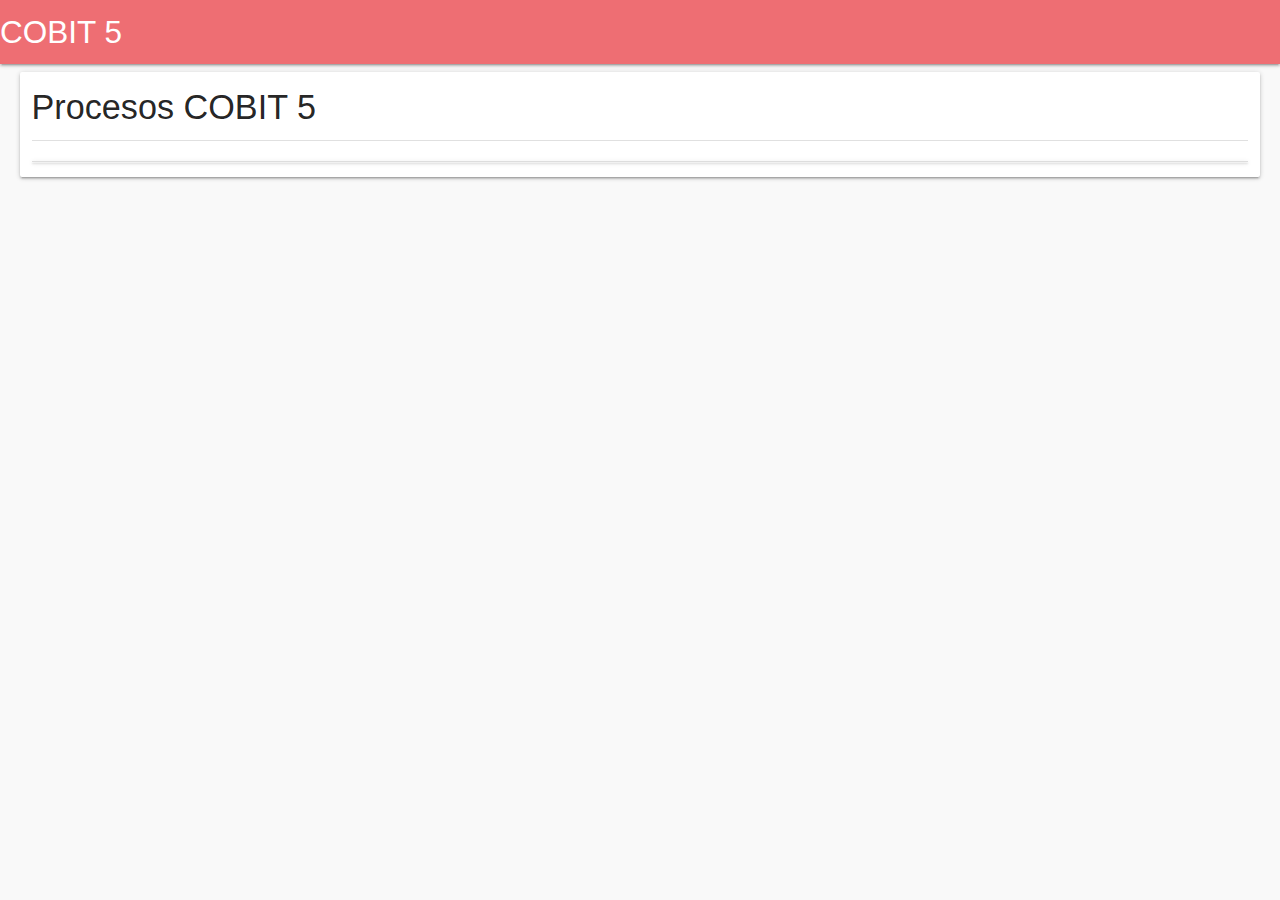
==== domains.html @ 5d89d729 "adding company goals" ====
<!DOCTYPE html>
<html lang="es">
<head>
    <meta charset="UTF-8"/>
    <title>COBIT</title>

    <!--Import Google Icon Font-->
    <link href="https://fonts.googleapis.com/icon?family=Material+Icons" rel="stylesheet"/>
    <!--Import materialize.css-->
    <link type="text/css" rel="stylesheet" href="css/materialize.min.css"  media="screen,projection"/>
    <link type="text/css" rel="stylesheet" href="css/default.css"  media="screen,projection"/>
    <!--Let browser know website is optimized for mobile-->
    <meta name="viewport" content="width=device-width, initial-scale=1.0"/>
</head>
<body>


<nav>
  <div class="nav-wrapper">
    <a href="#" class="brand-logo">COBIT 5</a>
  </div>
</nav>

<!-- TEMPLATES -->
<div class="hide">
  <li class="domainWrapperTemplate">
    <div class="collapsible-header domain-name"></div>
    <div class="collapsible-body">
      <div class="row domain-processes">

      </div>
    </div>
  </li>
</div>

<div class="hide">
  <div class="col s12 m6 l4 cardTemplate">
    <a href="#" class="card-action">
      <div class="card gradient-45deg-light-blue-cyan gradient-shadow min-height-100 black-text">
        <div class="padding-1">
          <div class="col s12 left-align">
              <h5 class="mb-0 process-id"></h5>
              <p class="no-margin process-name"></p>
          </div>
        </div>
      </div>
    </a>
  </div>
</div>

<div class="container">
    <div class="row">
        <div class="col s12 card">

            <div class="row">
                <div class="col s12">
                    <h4>Procesos COBIT 5</h4>
                    <div class="divider"></div>
                </div>
            </div>

            <ul class="collapsible allDomainsWrapper">


            </ul>


        </div>
    </div>
</div>

<script type="text/javascript" src="js/jquery-2.1.1.min.js"></script>
<script type="text/javascript" src="js/materialize.min.js"></script>
<script type="text/javascript" src="js/default.js"></script>

</body>
</html>
---- css/default.css ----
html, body {
    background-color: #ededed;
    font-family: sans-serif;
}

.pnl-login {
    color: #424242;
    margin-top: 10%;
    background-color: white;
    border-radius: 2px;

}

.container {
    margin: 0 auto;
    max-width: 1280px;
    width: 90%;
}

.navFilter {
    margin-top: 5px;
    height: 60px;
    box-shadow: 0 2px 2px 0 rgba(0,0,0,0.14), 0 1px 5px 0 rgba(0,0,0,0.12), 0 0px 1px -2px rgba(0,0,0,0.2);
}

.navFilter .input-field input[type=text] {
    border-bottom: 0px;
    margin-top: -6px;
}

.navFilter .input-field input[type=text]:focus {
    border-bottom: 0px;
    box-shadow: 0 1px 0 0 transparent;
}

.modal {
    width: 71%;
    max-height: 80%;
}
.modal.modal-fixed-footer {
    height: 80%;
}

@media only screen and (min-width: 601px) {
    .container {
        width: 85%;
    }
}

@media only screen and (min-width: 993px) {
    .container {
        width: 70%;
    }
}

.picker__date-display {
    background-color: red;
}

.picker__weekday-display {
    background-color: red;
}

.picker__day--selected, .picker__day--selected:hover, .picker--focused .picker__day--selected {
    background-color: red;
}

.picker__close, .picker__clear, .picker__today, .picker__day.picker__day--today {
    color: red;
}

input[type=checkbox] + label {
    color: black;
}

@import url(https://fonts.googleapis.com/css?family=Roboto:300,300i,400,400i,700);
.materialize-red {
  background-color: #e51c23 !important;
}

.materialize-red-text {
  color: #e51c23 !important;
}

.materialize-red.lighten-5 {
  background-color: #fdeaeb !important;
}

.materialize-red-text.text-lighten-5 {
  color: #fdeaeb !important;
}

.materialize-red.lighten-4 {
  background-color: #f8c1c3 !important;
}

.materialize-red-text.text-lighten-4 {
  color: #f8c1c3 !important;
}

.materialize-red.lighten-3 {
  background-color: #f3989b !important;
}

.materialize-red-text.text-lighten-3 {
  color: #f3989b !important;
}

.materialize-red.lighten-2 {
  background-color: #ee6e73 !important;
}

.materialize-red-text.text-lighten-2 {
  color: #ee6e73 !important;
}

.materialize-red.lighten-1 {
  background-color: #ea454b !important;
}

.materialize-red-text.text-lighten-1 {
  color: #ea454b !important;
}

.materialize-red.darken-1 {
  background-color: #d0181e !important;
}

.materialize-red-text.text-darken-1 {
  color: #d0181e !important;
}

.materialize-red.darken-2 {
  background-color: #b9151b !important;
}

.materialize-red-text.text-darken-2 {
  color: #b9151b !important;
}

.materialize-red.darken-3 {
  background-color: #a21318 !important;
}

.materialize-red-text.text-darken-3 {
  color: #a21318 !important;
}

.materialize-red.darken-4 {
  background-color: #8b1014 !important;
}

.materialize-red-text.text-darken-4 {
  color: #8b1014 !important;
}

.red {
  background-color: #F44336 !important;
}

.red-text {
  color: #F44336 !important;
}

.red.lighten-5 {
  background-color: #FFEBEE !important;
}

.red-text.text-lighten-5 {
  color: #FFEBEE !important;
}

.red.lighten-4 {
  background-color: #FFCDD2 !important;
}

.red-text.text-lighten-4 {
  color: #FFCDD2 !important;
}

.red.lighten-3 {
  background-color: #EF9A9A !important;
}

.red-text.text-lighten-3 {
  color: #EF9A9A !important;
}

.red.lighten-2 {
  background-color: #E57373 !important;
}

.red-text.text-lighten-2 {
  color: #E57373 !important;
}

.red.lighten-1 {
  background-color: #EF5350 !important;
}

.red-text.text-lighten-1 {
  color: #EF5350 !important;
}

.red.darken-1 {
  background-color: #E53935 !important;
}

.red-text.text-darken-1 {
  color: #E53935 !important;
}

.red.darken-2 {
  background-color: #D32F2F !important;
}

.red-text.text-darken-2 {
  color: #D32F2F !important;
}

.red.darken-3 {
  background-color: #C62828 !important;
}

.red-text.text-darken-3 {
  color: #C62828 !important;
}

.red.darken-4 {
  background-color: #B71C1C !important;
}

.red-text.text-darken-4 {
  color: #B71C1C !important;
}

.red.accent-1 {
  background-color: #FF8A80 !important;
}

.red-text.text-accent-1 {
  color: #FF8A80 !important;
}

.red.accent-2 {
  background-color: #FF5252 !important;
}

.red-text.text-accent-2 {
  color: #FF5252 !important;
}

.red.accent-3 {
  background-color: #FF1744 !important;
}

.red-text.text-accent-3 {
  color: #FF1744 !important;
}

.red.accent-4 {
  background-color: #D50000 !important;
}

.red-text.text-accent-4 {
  color: #D50000 !important;
}

.pink {
  background-color: #e91e63 !important;
}

.pink-text {
  color: #e91e63 !important;
}

.pink.lighten-5 {
  background-color: #fce4ec !important;
}

.pink-text.text-lighten-5 {
  color: #fce4ec !important;
}

.pink.lighten-4 {
  background-color: #f8bbd0 !important;
}

.pink-text.text-lighten-4 {
  color: #f8bbd0 !important;
}

.pink.lighten-3 {
  background-color: #f48fb1 !important;
}

.pink-text.text-lighten-3 {
  color: #f48fb1 !important;
}

.pink.lighten-2 {
  background-color: #f06292 !important;
}

.pink-text.text-lighten-2 {
  color: #f06292 !important;
}

.pink.lighten-1 {
  background-color: #ec407a !important;
}

.pink-text.text-lighten-1 {
  color: #ec407a !important;
}

.pink.darken-1 {
  background-color: #d81b60 !important;
}

.pink-text.text-darken-1 {
  color: #d81b60 !important;
}

.pink.darken-2 {
  background-color: #c2185b !important;
}

.pink-text.text-darken-2 {
  color: #c2185b !important;
}

.pink.darken-3 {
  background-color: #ad1457 !important;
}

.pink-text.text-darken-3 {
  color: #ad1457 !important;
}

.pink.darken-4 {
  background-color: #880e4f !important;
}

.pink-text.text-darken-4 {
  color: #880e4f !important;
}

.pink.accent-1 {
  background-color: #ff80ab !important;
}

.pink-text.text-accent-1 {
  color: #ff80ab !important;
}

.pink.accent-2 {
  background-color: #ff4081 !important;
}

.pink-text.text-accent-2 {
  color: #ff4081 !important;
}

.pink.accent-3 {
  background-color: #f50057 !important;
}

.pink-text.text-accent-3 {
  color: #f50057 !important;
}

.pink.accent-4 {
  background-color: #c51162 !important;
}

.pink-text.text-accent-4 {
  color: #c51162 !important;
}

.purple {
  background-color: #9c27b0 !important;
}

.purple-text {
  color: #9c27b0 !important;
}

.purple.lighten-5 {
  background-color: #f3e5f5 !important;
}

.purple-text.text-lighten-5 {
  color: #f3e5f5 !important;
}

.purple.lighten-4 {
  background-color: #e1bee7 !important;
}

.purple-text.text-lighten-4 {
  color: #e1bee7 !important;
}

.purple.lighten-3 {
  background-color: #ce93d8 !important;
}

.purple-text.text-lighten-3 {
  color: #ce93d8 !important;
}

.purple.lighten-2 {
  background-color: #ba68c8 !important;
}

.purple-text.text-lighten-2 {
  color: #ba68c8 !important;
}

.purple.lighten-1 {
  background-color: #ab47bc !important;
}

.purple-text.text-lighten-1 {
  color: #ab47bc !important;
}

.purple.darken-1 {
  background-color: #8e24aa !important;
}

.purple-text.text-darken-1 {
  color: #8e24aa !important;
}

.purple.darken-2 {
  background-color: #7b1fa2 !important;
}

.purple-text.text-darken-2 {
  color: #7b1fa2 !important;
}

.purple.darken-3 {
  background-color: #6a1b9a !important;
}

.purple-text.text-darken-3 {
  color: #6a1b9a !important;
}

.purple.darken-4 {
  background-color: #4a148c !important;
}

.purple-text.text-darken-4 {
  color: #4a148c !important;
}

.purple.accent-1 {
  background-color: #ea80fc !important;
}

.purple-text.text-accent-1 {
  color: #ea80fc !important;
}

.purple.accent-2 {
  background-color: #e040fb !important;
}

.purple-text.text-accent-2 {
  color: #e040fb !important;
}

.purple.accent-3 {
  background-color: #d500f9 !important;
}

.purple-text.text-accent-3 {
  color: #d500f9 !important;
}

.purple.accent-4 {
  background-color: #aa00ff !important;
}

.purple-text.text-accent-4 {
  color: #aa00ff !important;
}

.deep-purple {
  background-color: #673ab7 !important;
}

.deep-purple-text {
  color: #673ab7 !important;
}

.deep-purple.lighten-5 {
  background-color: #ede7f6 !important;
}

.deep-purple-text.text-lighten-5 {
  color: #ede7f6 !important;
}

.deep-purple.lighten-4 {
  background-color: #d1c4e9 !important;
}

.deep-purple-text.text-lighten-4 {
  color: #d1c4e9 !important;
}

.deep-purple.lighten-3 {
  background-color: #b39ddb !important;
}

.deep-purple-text.text-lighten-3 {
  color: #b39ddb !important;
}

.deep-purple.lighten-2 {
  background-color: #9575cd !important;
}

.deep-purple-text.text-lighten-2 {
  color: #9575cd !important;
}

.deep-purple.lighten-1 {
  background-color: #7e57c2 !important;
}

.deep-purple-text.text-lighten-1 {
  color: #7e57c2 !important;
}

.deep-purple.darken-1 {
  background-color: #5e35b1 !important;
}

.deep-purple-text.text-darken-1 {
  color: #5e35b1 !important;
}

.deep-purple.darken-2 {
  background-color: #512da8 !important;
}

.deep-purple-text.text-darken-2 {
  color: #512da8 !important;
}

.deep-purple.darken-3 {
  background-color: #4527a0 !important;
}

.deep-purple-text.text-darken-3 {
  color: #4527a0 !important;
}

.deep-purple.darken-4 {
  background-color: #311b92 !important;
}

.deep-purple-text.text-darken-4 {
  color: #311b92 !important;
}

.deep-purple.accent-1 {
  background-color: #b388ff !important;
}

.deep-purple-text.text-accent-1 {
  color: #b388ff !important;
}

.deep-purple.accent-2 {
  background-color: #7c4dff !important;
}

.deep-purple-text.text-accent-2 {
  color: #7c4dff !important;
}

.deep-purple.accent-3 {
  background-color: #651fff !important;
}

.deep-purple-text.text-accent-3 {
  color: #651fff !important;
}

.deep-purple.accent-4 {
  background-color: #6200ea !important;
}

.deep-purple-text.text-accent-4 {
  color: #6200ea !important;
}

.indigo {
  background-color: #3f51b5 !important;
}

.indigo-text {
  color: #3f51b5 !important;
}

.indigo.lighten-5 {
  background-color: #e8eaf6 !important;
}

.indigo-text.text-lighten-5 {
  color: #e8eaf6 !important;
}

.indigo.lighten-4 {
  background-color: #c5cae9 !important;
}

.indigo-text.text-lighten-4 {
  color: #c5cae9 !important;
}

.indigo.lighten-3 {
  background-color: #9fa8da !important;
}

.indigo-text.text-lighten-3 {
  color: #9fa8da !important;
}

.indigo.lighten-2 {
  background-color: #7986cb !important;
}

.indigo-text.text-lighten-2 {
  color: #7986cb !important;
}

.indigo.lighten-1 {
  background-color: #5c6bc0 !important;
}

.indigo-text.text-lighten-1 {
  color: #5c6bc0 !important;
}

.indigo.darken-1 {
  background-color: #3949ab !important;
}

.indigo-text.text-darken-1 {
  color: #3949ab !important;
}

.indigo.darken-2 {
  background-color: #303f9f !important;
}

.indigo-text.text-darken-2 {
  color: #303f9f !important;
}

.indigo.darken-3 {
  background-color: #283593 !important;
}

.indigo-text.text-darken-3 {
  color: #283593 !important;
}

.indigo.darken-4 {
  background-color: #1a237e !important;
}

.indigo-text.text-darken-4 {
  color: #1a237e !important;
}

.indigo.accent-1 {
  background-color: #8c9eff !important;
}

.indigo-text.text-accent-1 {
  color: #8c9eff !important;
}

.indigo.accent-2 {
  background-color: #536dfe !important;
}

.indigo-text.text-accent-2 {
  color: #536dfe !important;
}

.indigo.accent-3 {
  background-color: #3d5afe !important;
}

.indigo-text.text-accent-3 {
  color: #3d5afe !important;
}

.indigo.accent-4 {
  background-color: #304ffe !important;
}

.indigo-text.text-accent-4 {
  color: #304ffe !important;
}

.blue {
  background-color: #2196F3 !important;
}

.blue-text {
  color: #2196F3 !important;
}

.blue.lighten-5 {
  background-color: #E3F2FD !important;
}

.blue-text.text-lighten-5 {
  color: #E3F2FD !important;
}

.blue.lighten-4 {
  background-color: #BBDEFB !important;
}

.blue-text.text-lighten-4 {
  color: #BBDEFB !important;
}

.blue.lighten-3 {
  background-color: #90CAF9 !important;
}

.blue-text.text-lighten-3 {
  color: #90CAF9 !important;
}

.blue.lighten-2 {
  background-color: #64B5F6 !important;
}

.blue-text.text-lighten-2 {
  color: #64B5F6 !important;
}

.blue.lighten-1 {
  background-color: #42A5F5 !important;
}

.blue-text.text-lighten-1 {
  color: #42A5F5 !important;
}

.blue.darken-1 {
  background-color: #1E88E5 !important;
}

.blue-text.text-darken-1 {
  color: #1E88E5 !important;
}

.blue.darken-2 {
  background-color: #1976D2 !important;
}

.blue-text.text-darken-2 {
  color: #1976D2 !important;
}

.blue.darken-3 {
  background-color: #1565C0 !important;
}

.blue-text.text-darken-3 {
  color: #1565C0 !important;
}

.blue.darken-4 {
  background-color: #0D47A1 !important;
}

.blue-text.text-darken-4 {
  color: #0D47A1 !important;
}

.blue.accent-1 {
  background-color: #82B1FF !important;
}

.blue-text.text-accent-1 {
  color: #82B1FF !important;
}

.blue.accent-2 {
  background-color: #448AFF !important;
}

.blue-text.text-accent-2 {
  color: #448AFF !important;
}

.blue.accent-3 {
  background-color: #2979FF !important;
}

.blue-text.text-accent-3 {
  color: #2979FF !important;
}

.blue.accent-4 {
  background-color: #2962FF !important;
}

.blue-text.text-accent-4 {
  color: #2962FF !important;
}

.light-blue {
  background-color: #03a9f4 !important;
}

.light-blue-text {
  color: #03a9f4 !important;
}

.light-blue.lighten-5 {
  background-color: #e1f5fe !important;
}

.light-blue-text.text-lighten-5 {
  color: #e1f5fe !important;
}

.light-blue.lighten-4 {
  background-color: #b3e5fc !important;
}

.light-blue-text.text-lighten-4 {
  color: #b3e5fc !important;
}

.light-blue.lighten-3 {
  background-color: #81d4fa !important;
}

.light-blue-text.text-lighten-3 {
  color: #81d4fa !important;
}

.light-blue.lighten-2 {
  background-color: #4fc3f7 !important;
}

.light-blue-text.text-lighten-2 {
  color: #4fc3f7 !important;
}

.light-blue.lighten-1 {
  background-color: #29b6f6 !important;
}

.light-blue-text.text-lighten-1 {
  color: #29b6f6 !important;
}

.light-blue.darken-1 {
  background-color: #039be5 !important;
}

.light-blue-text.text-darken-1 {
  color: #039be5 !important;
}

.light-blue.darken-2 {
  background-color: #0288d1 !important;
}

.light-blue-text.text-darken-2 {
  color: #0288d1 !important;
}

.light-blue.darken-3 {
  background-color: #0277bd !important;
}

.light-blue-text.text-darken-3 {
  color: #0277bd !important;
}

.light-blue.darken-4 {
  background-color: #01579b !important;
}

.light-blue-text.text-darken-4 {
  color: #01579b !important;
}

.light-blue.accent-1 {
  background-color: #80d8ff !important;
}

.light-blue-text.text-accent-1 {
  color: #80d8ff !important;
}

.light-blue.accent-2 {
  background-color: #40c4ff !important;
}

.light-blue-text.text-accent-2 {
  color: #40c4ff !important;
}

.light-blue.accent-3 {
  background-color: #00b0ff !important;
}

.light-blue-text.text-accent-3 {
  color: #00b0ff !important;
}

.light-blue.accent-4 {
  background-color: #0091ea !important;
}

.light-blue-text.text-accent-4 {
  color: #0091ea !important;
}

.cyan {
  background-color: #00bcd4 !important;
}

.cyan-text {
  color: #00bcd4 !important;
}

.cyan.lighten-5 {
  background-color: #e0f7fa !important;
}

.cyan-text.text-lighten-5 {
  color: #e0f7fa !important;
}

.cyan.lighten-4 {
  background-color: #b2ebf2 !important;
}

.cyan-text.text-lighten-4 {
  color: #b2ebf2 !important;
}

.cyan.lighten-3 {
  background-color: #80deea !important;
}

.cyan-text.text-lighten-3 {
  color: #80deea !important;
}

.cyan.lighten-2 {
  background-color: #4dd0e1 !important;
}

.cyan-text.text-lighten-2 {
  color: #4dd0e1 !important;
}

.cyan.lighten-1 {
  background-color: #26c6da !important;
}

.cyan-text.text-lighten-1 {
  color: #26c6da !important;
}

.cyan.darken-1 {
  background-color: #00acc1 !important;
}

.cyan-text.text-darken-1 {
  color: #00acc1 !important;
}

.cyan.darken-2 {
  background-color: #0097a7 !important;
}

.cyan-text.text-darken-2 {
  color: #0097a7 !important;
}

.cyan.darken-3 {
  background-color: #00838f !important;
}

.cyan-text.text-darken-3 {
  color: #00838f !important;
}

.cyan.darken-4 {
  background-color: #006064 !important;
}

.cyan-text.text-darken-4 {
  color: #006064 !important;
}

.cyan.accent-1 {
  background-color: #84ffff !important;
}

.cyan-text.text-accent-1 {
  color: #84ffff !important;
}

.cyan.accent-2 {
  background-color: #18ffff !important;
}

.cyan-text.text-accent-2 {
  color: #18ffff !important;
}

.cyan.accent-3 {
  background-color: #00e5ff !important;
}

.cyan-text.text-accent-3 {
  color: #00e5ff !important;
}

.cyan.accent-4 {
  background-color: #00b8d4 !important;
}

.cyan-text.text-accent-4 {
  color: #00b8d4 !important;
}

.teal {
  background-color: #009688 !important;
}

.teal-text {
  color: #009688 !important;
}

.teal.lighten-5 {
  background-color: #e0f2f1 !important;
}

.teal-text.text-lighten-5 {
  color: #e0f2f1 !important;
}

.teal.lighten-4 {
  background-color: #b2dfdb !important;
}

.teal-text.text-lighten-4 {
  color: #b2dfdb !important;
}

.teal.lighten-3 {
  background-color: #80cbc4 !important;
}

.teal-text.text-lighten-3 {
  color: #80cbc4 !important;
}

.teal.lighten-2 {
  background-color: #4db6ac !important;
}

.teal-text.text-lighten-2 {
  color: #4db6ac !important;
}

.teal.lighten-1 {
  background-color: #26a69a !important;
}

.teal-text.text-lighten-1 {
  color: #26a69a !important;
}

.teal.darken-1 {
  background-color: #00897b !important;
}

.teal-text.text-darken-1 {
  color: #00897b !important;
}

.teal.darken-2 {
  background-color: #00796b !important;
}

.teal-text.text-darken-2 {
  color: #00796b !important;
}

.teal.darken-3 {
  background-color: #00695c !important;
}

.teal-text.text-darken-3 {
  color: #00695c !important;
}

.teal.darken-4 {
  background-color: #004d40 !important;
}

.teal-text.text-darken-4 {
  color: #004d40 !important;
}

.teal.accent-1 {
  background-color: #a7ffeb !important;
}

.teal-text.text-accent-1 {
  color: #a7ffeb !important;
}

.teal.accent-2 {
  background-color: #64ffda !important;
}

.teal-text.text-accent-2 {
  color: #64ffda !important;
}

.teal.accent-3 {
  background-color: #1de9b6 !important;
}

.teal-text.text-accent-3 {
  color: #1de9b6 !important;
}

.teal.accent-4 {
  background-color: #00bfa5 !important;
}

.teal-text.text-accent-4 {
  color: #00bfa5 !important;
}

.green {
  background-color: #4CAF50 !important;
}

.green-text {
  color: #4CAF50 !important;
}

.green.lighten-5 {
  background-color: #E8F5E9 !important;
}

.green-text.text-lighten-5 {
  color: #E8F5E9 !important;
}

.green.lighten-4 {
  background-color: #C8E6C9 !important;
}

.green-text.text-lighten-4 {
  color: #C8E6C9 !important;
}

.green.lighten-3 {
  background-color: #A5D6A7 !important;
}

.green-text.text-lighten-3 {
  color: #A5D6A7 !important;
}

.green.lighten-2 {
  background-color: #81C784 !important;
}

.green-text.text-lighten-2 {
  color: #81C784 !important;
}

.green.lighten-1 {
  background-color: #66BB6A !important;
}

.green-text.text-lighten-1 {
  color: #66BB6A !important;
}

.green.darken-1 {
  background-color: #43A047 !important;
}

.green-text.text-darken-1 {
  color: #43A047 !important;
}

.green.darken-2 {
  background-color: #388E3C !important;
}

.green-text.text-darken-2 {
  color: #388E3C !important;
}

.green.darken-3 {
  background-color: #2E7D32 !important;
}

.green-text.text-darken-3 {
  color: #2E7D32 !important;
}

.green.darken-4 {
  background-color: #1B5E20 !important;
}

.green-text.text-darken-4 {
  color: #1B5E20 !important;
}

.green.accent-1 {
  background-color: #B9F6CA !important;
}

.green-text.text-accent-1 {
  color: #B9F6CA !important;
}

.green.accent-2 {
  background-color: #69F0AE !important;
}

.green-text.text-accent-2 {
  color: #69F0AE !important;
}

.green.accent-3 {
  background-color: #00E676 !important;
}

.green-text.text-accent-3 {
  color: #00E676 !important;
}

.green.accent-4 {
  background-color: #00C853 !important;
}

.green-text.text-accent-4 {
  color: #00C853 !important;
}

.light-green {
  background-color: #8bc34a !important;
}

.light-green-text {
  color: #8bc34a !important;
}

.light-green.lighten-5 {
  background-color: #f1f8e9 !important;
}

.light-green-text.text-lighten-5 {
  color: #f1f8e9 !important;
}

.light-green.lighten-4 {
  background-color: #dcedc8 !important;
}

.light-green-text.text-lighten-4 {
  color: #dcedc8 !important;
}

.light-green.lighten-3 {
  background-color: #c5e1a5 !important;
}

.light-green-text.text-lighten-3 {
  color: #c5e1a5 !important;
}

.light-green.lighten-2 {
  background-color: #aed581 !important;
}

.light-green-text.text-lighten-2 {
  color: #aed581 !important;
}

.light-green.lighten-1 {
  background-color: #9ccc65 !important;
}

.light-green-text.text-lighten-1 {
  color: #9ccc65 !important;
}

.light-green.darken-1 {
  background-color: #7cb342 !important;
}

.light-green-text.text-darken-1 {
  color: #7cb342 !important;
}

.light-green.darken-2 {
  background-color: #689f38 !important;
}

.light-green-text.text-darken-2 {
  color: #689f38 !important;
}

.light-green.darken-3 {
  background-color: #558b2f !important;
}

.light-green-text.text-darken-3 {
  color: #558b2f !important;
}

.light-green.darken-4 {
  background-color: #33691e !important;
}

.light-green-text.text-darken-4 {
  color: #33691e !important;
}

.light-green.accent-1 {
  background-color: #ccff90 !important;
}

.light-green-text.text-accent-1 {
  color: #ccff90 !important;
}

.light-green.accent-2 {
  background-color: #b2ff59 !important;
}

.light-green-text.text-accent-2 {
  color: #b2ff59 !important;
}

.light-green.accent-3 {
  background-color: #76ff03 !important;
}

.light-green-text.text-accent-3 {
  color: #76ff03 !important;
}

.light-green.accent-4 {
  background-color: #64dd17 !important;
}

.light-green-text.text-accent-4 {
  color: #64dd17 !important;
}

.lime {
  background-color: #cddc39 !important;
}

.lime-text {
  color: #cddc39 !important;
}

.lime.lighten-5 {
  background-color: #f9fbe7 !important;
}

.lime-text.text-lighten-5 {
  color: #f9fbe7 !important;
}

.lime.lighten-4 {
  background-color: #f0f4c3 !important;
}

.lime-text.text-lighten-4 {
  color: #f0f4c3 !important;
}

.lime.lighten-3 {
  background-color: #e6ee9c !important;
}

.lime-text.text-lighten-3 {
  color: #e6ee9c !important;
}

.lime.lighten-2 {
  background-color: #dce775 !important;
}

.lime-text.text-lighten-2 {
  color: #dce775 !important;
}

.lime.lighten-1 {
  background-color: #d4e157 !important;
}

.lime-text.text-lighten-1 {
  color: #d4e157 !important;
}

.lime.darken-1 {
  background-color: #c0ca33 !important;
}

.lime-text.text-darken-1 {
  color: #c0ca33 !important;
}

.lime.darken-2 {
  background-color: #afb42b !important;
}

.lime-text.text-darken-2 {
  color: #afb42b !important;
}

.lime.darken-3 {
  background-color: #9e9d24 !important;
}

.lime-text.text-darken-3 {
  color: #9e9d24 !important;
}

.lime.darken-4 {
  background-color: #827717 !important;
}

.lime-text.text-darken-4 {
  color: #827717 !important;
}

.lime.accent-1 {
  background-color: #f4ff81 !important;
}

.lime-text.text-accent-1 {
  color: #f4ff81 !important;
}

.lime.accent-2 {
  background-color: #eeff41 !important;
}

.lime-text.text-accent-2 {
  color: #eeff41 !important;
}

.lime.accent-3 {
  background-color: #c6ff00 !important;
}

.lime-text.text-accent-3 {
  color: #c6ff00 !important;
}

.lime.accent-4 {
  background-color: #aeea00 !important;
}

.lime-text.text-accent-4 {
  color: #aeea00 !important;
}

.yellow {
  background-color: #ffeb3b !important;
}

.yellow-text {
  color: #ffeb3b !important;
}

.yellow.lighten-5 {
  background-color: #fffde7 !important;
}

.yellow-text.text-lighten-5 {
  color: #fffde7 !important;
}

.yellow.lighten-4 {
  background-color: #fff9c4 !important;
}

.yellow-text.text-lighten-4 {
  color: #fff9c4 !important;
}

.yellow.lighten-3 {
  background-color: #fff59d !important;
}

.yellow-text.text-lighten-3 {
  color: #fff59d !important;
}

.yellow.lighten-2 {
  background-color: #fff176 !important;
}

.yellow-text.text-lighten-2 {
  color: #fff176 !important;
}

.yellow.lighten-1 {
  background-color: #ffee58 !important;
}

.yellow-text.text-lighten-1 {
  color: #ffee58 !important;
}

.yellow.darken-1 {
  background-color: #fdd835 !important;
}

.yellow-text.text-darken-1 {
  color: #fdd835 !important;
}

.yellow.darken-2 {
  background-color: #fbc02d !important;
}

.yellow-text.text-darken-2 {
  color: #fbc02d !important;
}

.yellow.darken-3 {
  background-color: #f9a825 !important;
}

.yellow-text.text-darken-3 {
  color: #f9a825 !important;
}

.yellow.darken-4 {
  background-color: #f57f17 !important;
}

.yellow-text.text-darken-4 {
  color: #f57f17 !important;
}

.yellow.accent-1 {
  background-color: #ffff8d !important;
}

.yellow-text.text-accent-1 {
  color: #ffff8d !important;
}

.yellow.accent-2 {
  background-color: #ffff00 !important;
}

.yellow-text.text-accent-2 {
  color: #ffff00 !important;
}

.yellow.accent-3 {
  background-color: #ffea00 !important;
}

.yellow-text.text-accent-3 {
  color: #ffea00 !important;
}

.yellow.accent-4 {
  background-color: #ffd600 !important;
}

.yellow-text.text-accent-4 {
  color: #ffd600 !important;
}

.amber {
  background-color: #ffc107 !important;
}

.amber-text {
  color: #ffc107 !important;
}

.amber.lighten-5 {
  background-color: #fff8e1 !important;
}

.amber-text.text-lighten-5 {
  color: #fff8e1 !important;
}

.amber.lighten-4 {
  background-color: #ffecb3 !important;
}

.amber-text.text-lighten-4 {
  color: #ffecb3 !important;
}

.amber.lighten-3 {
  background-color: #ffe082 !important;
}

.amber-text.text-lighten-3 {
  color: #ffe082 !important;
}

.amber.lighten-2 {
  background-color: #ffd54f !important;
}

.amber-text.text-lighten-2 {
  color: #ffd54f !important;
}

.amber.lighten-1 {
  background-color: #ffca28 !important;
}

.amber-text.text-lighten-1 {
  color: #ffca28 !important;
}

.amber.darken-1 {
  background-color: #ffb300 !important;
}

.amber-text.text-darken-1 {
  color: #ffb300 !important;
}

.amber.darken-2 {
  background-color: #ffa000 !important;
}

.amber-text.text-darken-2 {
  color: #ffa000 !important;
}

.amber.darken-3 {
  background-color: #ff8f00 !important;
}

.amber-text.text-darken-3 {
  color: #ff8f00 !important;
}

.amber.darken-4 {
  background-color: #ff6f00 !important;
}

.amber-text.text-darken-4 {
  color: #ff6f00 !important;
}

.amber.accent-1 {
  background-color: #ffe57f !important;
}

.amber-text.text-accent-1 {
  color: #ffe57f !important;
}

.amber.accent-2 {
  background-color: #ffd740 !important;
}

.amber-text.text-accent-2 {
  color: #ffd740 !important;
}

.amber.accent-3 {
  background-color: #ffc400 !important;
}

.amber-text.text-accent-3 {
  color: #ffc400 !important;
}

.amber.accent-4 {
  background-color: #ffab00 !important;
}

.amber-text.text-accent-4 {
  color: #ffab00 !important;
}

.orange {
  background-color: #ff9800 !important;
}

.orange-text {
  color: #ff9800 !important;
}

.orange.lighten-5 {
  background-color: #fff3e0 !important;
}

.orange-text.text-lighten-5 {
  color: #fff3e0 !important;
}

.orange.lighten-4 {
  background-color: #ffe0b2 !important;
}

.orange-text.text-lighten-4 {
  color: #ffe0b2 !important;
}

.orange.lighten-3 {
  background-color: #ffcc80 !important;
}

.orange-text.text-lighten-3 {
  color: #ffcc80 !important;
}

.orange.lighten-2 {
  background-color: #ffb74d !important;
}

.orange-text.text-lighten-2 {
  color: #ffb74d !important;
}

.orange.lighten-1 {
  background-color: #ffa726 !important;
}

.orange-text.text-lighten-1 {
  color: #ffa726 !important;
}

.orange.darken-1 {
  background-color: #fb8c00 !important;
}

.orange-text.text-darken-1 {
  color: #fb8c00 !important;
}

.orange.darken-2 {
  background-color: #f57c00 !important;
}

.orange-text.text-darken-2 {
  color: #f57c00 !important;
}

.orange.darken-3 {
  background-color: #ef6c00 !important;
}

.orange-text.text-darken-3 {
  color: #ef6c00 !important;
}

.orange.darken-4 {
  background-color: #e65100 !important;
}

.orange-text.text-darken-4 {
  color: #e65100 !important;
}

.orange.accent-1 {
  background-color: #ffd180 !important;
}

.orange-text.text-accent-1 {
  color: #ffd180 !important;
}

.orange.accent-2 {
  background-color: #ffab40 !important;
}

.orange-text.text-accent-2 {
  color: #ffab40 !important;
}

.orange.accent-3 {
  background-color: #ff9100 !important;
}

.orange-text.text-accent-3 {
  color: #ff9100 !important;
}

.orange.accent-4 {
  background-color: #ff6d00 !important;
}

.orange-text.text-accent-4 {
  color: #ff6d00 !important;
}

.deep-orange {
  background-color: #ff5722 !important;
}

.deep-orange-text {
  color: #ff5722 !important;
}

.deep-orange.lighten-5 {
  background-color: #fbe9e7 !important;
}

.deep-orange-text.text-lighten-5 {
  color: #fbe9e7 !important;
}

.deep-orange.lighten-4 {
  background-color: #ffccbc !important;
}

.deep-orange-text.text-lighten-4 {
  color: #ffccbc !important;
}

.deep-orange.lighten-3 {
  background-color: #ffab91 !important;
}

.deep-orange-text.text-lighten-3 {
  color: #ffab91 !important;
}

.deep-orange.lighten-2 {
  background-color: #ff8a65 !important;
}

.deep-orange-text.text-lighten-2 {
  color: #ff8a65 !important;
}

.deep-orange.lighten-1 {
  background-color: #ff7043 !important;
}

.deep-orange-text.text-lighten-1 {
  color: #ff7043 !important;
}

.deep-orange.darken-1 {
  background-color: #f4511e !important;
}

.deep-orange-text.text-darken-1 {
  color: #f4511e !important;
}

.deep-orange.darken-2 {
  background-color: #e64a19 !important;
}

.deep-orange-text.text-darken-2 {
  color: #e64a19 !important;
}

.deep-orange.darken-3 {
  background-color: #d84315 !important;
}

.deep-orange-text.text-darken-3 {
  color: #d84315 !important;
}

.deep-orange.darken-4 {
  background-color: #bf360c !important;
}

.deep-orange-text.text-darken-4 {
  color: #bf360c !important;
}

.deep-orange.accent-1 {
  background-color: #ff9e80 !important;
}

.deep-orange-text.text-accent-1 {
  color: #ff9e80 !important;
}

.deep-orange.accent-2 {
  background-color: #ff6e40 !important;
}

.deep-orange-text.text-accent-2 {
  color: #ff6e40 !important;
}

.deep-orange.accent-3 {
  background-color: #ff3d00 !important;
}

.deep-orange-text.text-accent-3 {
  color: #ff3d00 !important;
}

.deep-orange.accent-4 {
  background-color: #dd2c00 !important;
}

.deep-orange-text.text-accent-4 {
  color: #dd2c00 !important;
}

.brown {
  background-color: #795548 !important;
}

.brown-text {
  color: #795548 !important;
}

.brown.lighten-5 {
  background-color: #efebe9 !important;
}

.brown-text.text-lighten-5 {
  color: #efebe9 !important;
}

.brown.lighten-4 {
  background-color: #d7ccc8 !important;
}

.brown-text.text-lighten-4 {
  color: #d7ccc8 !important;
}

.brown.lighten-3 {
  background-color: #bcaaa4 !important;
}

.brown-text.text-lighten-3 {
  color: #bcaaa4 !important;
}

.brown.lighten-2 {
  background-color: #a1887f !important;
}

.brown-text.text-lighten-2 {
  color: #a1887f !important;
}

.brown.lighten-1 {
  background-color: #8d6e63 !important;
}

.brown-text.text-lighten-1 {
  color: #8d6e63 !important;
}

.brown.darken-1 {
  background-color: #6d4c41 !important;
}

.brown-text.text-darken-1 {
  color: #6d4c41 !important;
}

.brown.darken-2 {
  background-color: #5d4037 !important;
}

.brown-text.text-darken-2 {
  color: #5d4037 !important;
}

.brown.darken-3 {
  background-color: #4e342e !important;
}

.brown-text.text-darken-3 {
  color: #4e342e !important;
}

.brown.darken-4 {
  background-color: #3e2723 !important;
}

.brown-text.text-darken-4 {
  color: #3e2723 !important;
}

.blue-grey {
  background-color: #607d8b !important;
}

.blue-grey-text {
  color: #607d8b !important;
}

.blue-grey.lighten-5 {
  background-color: #eceff1 !important;
}

.blue-grey-text.text-lighten-5 {
  color: #eceff1 !important;
}

.blue-grey.lighten-4 {
  background-color: #cfd8dc !important;
}

.blue-grey-text.text-lighten-4 {
  color: #cfd8dc !important;
}

.blue-grey.lighten-3 {
  background-color: #b0bec5 !important;
}

.blue-grey-text.text-lighten-3 {
  color: #b0bec5 !important;
}

.blue-grey.lighten-2 {
  background-color: #90a4ae !important;
}

.blue-grey-text.text-lighten-2 {
  color: #90a4ae !important;
}

.blue-grey.lighten-1 {
  background-color: #78909c !important;
}

.blue-grey-text.text-lighten-1 {
  color: #78909c !important;
}

.blue-grey.darken-1 {
  background-color: #546e7a !important;
}

.blue-grey-text.text-darken-1 {
  color: #546e7a !important;
}

.blue-grey.darken-2 {
  background-color: #455a64 !important;
}

.blue-grey-text.text-darken-2 {
  color: #455a64 !important;
}

.blue-grey.darken-3 {
  background-color: #37474f !important;
}

.blue-grey-text.text-darken-3 {
  color: #37474f !important;
}

.blue-grey.darken-4 {
  background-color: #263238 !important;
}

.blue-grey-text.text-darken-4 {
  color: #263238 !important;
}

.grey {
  background-color: #9e9e9e !important;
}

.grey-text {
  color: #9e9e9e !important;
}

.grey.lighten-5 {
  background-color: #fafafa !important;
}

.grey-text.text-lighten-5 {
  color: #fafafa !important;
}

.grey.lighten-4 {
  background-color: #f5f5f5 !important;
}

.grey-text.text-lighten-4 {
  color: #f5f5f5 !important;
}

.grey.lighten-3 {
  background-color: #eeeeee !important;
}

.grey-text.text-lighten-3 {
  color: #eeeeee !important;
}

.grey.lighten-2 {
  background-color: #e0e0e0 !important;
}

.grey-text.text-lighten-2 {
  color: #e0e0e0 !important;
}

.grey.lighten-1 {
  background-color: #bdbdbd !important;
}

.grey-text.text-lighten-1 {
  color: #bdbdbd !important;
}

.grey.darken-1 {
  background-color: #757575 !important;
}

.grey-text.text-darken-1 {
  color: #757575 !important;
}

.grey.darken-2 {
  background-color: #616161 !important;
}

.grey-text.text-darken-2 {
  color: #616161 !important;
}

.grey.darken-3 {
  background-color: #424242 !important;
}

.grey-text.text-darken-3 {
  color: #424242 !important;
}

.grey.darken-4 {
  background-color: #212121 !important;
}

.grey-text.text-darken-4 {
  color: #212121 !important;
}

.black {
  background-color: #000000 !important;
}

.black-text {
  color: #000000 !important;
}

.white {
  background-color: #FFFFFF !important;
}

.white-text {
  color: #FFFFFF !important;
}

.transparent {
  background-color: transparent !important;
}

.transparent-text {
  color: transparent !important;
}

/*
  Tip: You can change the theme name here to generate new default style, you can also create your own !
*/
a {
  text-decoration: none;
}

html {
  line-height: 1.5;
  font-family: "Roboto", sans-serif !important;
  font-weight: normal;
  color: rgba(0, 0, 0, 0.87);
}

@media only screen and (min-width: 0) {
  html {
    font-size: 14px;
  }
}

@media only screen and (min-width: 992px) {
  html {
    font-size: 14.5px;
  }
}

@media only screen and (min-width: 1200px) {
  html {
    font-size: 15px;
  }
}

h1, h2, h3, h4, h5, h6 {
  font-family: "Roboto", sans-serif;
  font-weight: 400;
  line-height: 1.1;
}

p {
  font-family: "Roboto", sans-serif;
}

h1 a, h2 a, h3 a, h4 a, h5 a, h6 a {
  font-weight: inherit;
}

h1 {
  font-size: 4.2rem;
  line-height: 110%;
  margin: 2.1rem 0 1.68rem 0;
}

h2 {
  font-size: 3.56rem;
  line-height: 110%;
  margin: 1.78rem 0 1.424rem 0;
}

h3 {
  font-size: 2.92rem;
  line-height: 110%;
  margin: 1.46rem 0 1.168rem 0;
}

h4 {
  font-size: 2.28rem;
  line-height: 110%;
  margin: 1.14rem 0 0.912rem 0;
}

h5 {
  font-size: 1.64rem;
  line-height: 110%;
  margin: 0.82rem 0 0.656rem 0;
}

h6 {
  font-size: 1rem;
  line-height: 110%;
  margin: 0.5rem 0 0.4rem 0;
}

em {
  font-style: italic;
}

strong {
  font-weight: 500;
}

small {
  font-size: 75%;
}

.light {
  font-weight: 300;
}

.thin {
  font-weight: 200;
}

.flow-text {
  font-weight: 300;
}

@media only screen and (min-width: 360px) {
  .flow-text {
    font-size: 1.2rem;
  }
}

@media only screen and (min-width: 390px) {
  .flow-text {
    font-size: 1.224rem;
  }
}

@media only screen and (min-width: 420px) {
  .flow-text {
    font-size: 1.248rem;
  }
}

@media only screen and (min-width: 450px) {
  .flow-text {
    font-size: 1.272rem;
  }
}

@media only screen and (min-width: 480px) {
  .flow-text {
    font-size: 1.296rem;
  }
}

@media only screen and (min-width: 510px) {
  .flow-text {
    font-size: 1.32rem;
  }
}

@media only screen and (min-width: 540px) {
  .flow-text {
    font-size: 1.344rem;
  }
}

@media only screen and (min-width: 570px) {
  .flow-text {
    font-size: 1.368rem;
  }
}

@media only screen and (min-width: 600px) {
  .flow-text {
    font-size: 1.392rem;
  }
}

@media only screen and (min-width: 630px) {
  .flow-text {
    font-size: 1.416rem;
  }
}

@media only screen and (min-width: 660px) {
  .flow-text {
    font-size: 1.44rem;
  }
}

@media only screen and (min-width: 690px) {
  .flow-text {
    font-size: 1.464rem;
  }
}

@media only screen and (min-width: 720px) {
  .flow-text {
    font-size: 1.488rem;
  }
}

@media only screen and (min-width: 750px) {
  .flow-text {
    font-size: 1.512rem;
  }
}

@media only screen and (min-width: 780px) {
  .flow-text {
    font-size: 1.536rem;
  }
}

@media only screen and (min-width: 810px) {
  .flow-text {
    font-size: 1.56rem;
  }
}

@media only screen and (min-width: 840px) {
  .flow-text {
    font-size: 1.584rem;
  }
}

@media only screen and (min-width: 870px) {
  .flow-text {
    font-size: 1.608rem;
  }
}

@media only screen and (min-width: 900px) {
  .flow-text {
    font-size: 1.632rem;
  }
}

@media only screen and (min-width: 930px) {
  .flow-text {
    font-size: 1.656rem;
  }
}

@media only screen and (min-width: 960px) {
  .flow-text {
    font-size: 1.68rem;
  }
}

@media only screen and (max-width: 360px) {
  .flow-text {
    font-size: 1.2rem;
  }
}

@media only screen and (max-width: 768px) {
  #main .nav-expanded .brand-sidebar {
    background: transparent !important;
  }
  .brand-sidebar .logo-wrapper {
    text-align: center;
    background: transparent;
    padding: 17px 18px !important;
  }
}

ul.side-nav.leftside-navigation li:not(.no-padding) a {
  font-weight: 400 !important;
}

/*----------------------------------------
  General Layout Style
------------------------------------------*/
html, body {
  height: 100%;
}

body {
  background-color: #f9f9f9;
}

body.layout-light ul.side-nav.leftside-navigation {
  top: 62px;
}

body.layout-light #header nav.navbar-color {
  background: #fff;
}

body.layout-light #header nav.navbar-color ul a {
  color: rgba(0, 0, 0, 0.87);
}

body.layout-light #header nav.navbar-color .header-search-wrapper i {
  color: rgba(0, 0, 0, 0.87);
}

body.layout-light #header nav.navbar-color .header-search-wrapper input.header-search-input {
  border: 1px solid #869298;
  color: rgba(0, 0, 0, 0.87);
  background: rgba(230, 230, 230, 0.3);
}

body.layout-light #header nav.navbar-color .header-search-wrapper input.header-search-input:hover, body.layout-light #header nav.navbar-color .header-search-wrapper input.header-search-input:active, body.layout-light #header nav.navbar-color .header-search-wrapper input.header-search-input:focus {
  border: 1px solid #adadad;
  border-bottom: 1px solid #adadad !important;
  background: rgba(230, 230, 230, 0);
}

body.layout-light #header nav.navbar-color .header-search-wrapper input.header-search-input::placeholder {
  color: rgba(0, 0, 0, 0.87);
}

body.layout-light #main h1 span.logo-text {
  color: rgba(0, 0, 0, 0.87);
}

body.layout-light #main .brand-sidebar .logo-wrapper a.navbar-toggler i {
  color: rgba(0, 0, 0, 0.87);
}

body.layout-light #main .nav-expanded .brand-sidebar {
  background: #fff !important;
}

body.layout-light .page-footer {
  border-top: 1px solid #d2d2d2 !important;
  color: rgba(0, 0, 0, 0.87);
  background: #fff;
}

body.layout-light .footer-copyright {
  color: rgba(0, 0, 0, 0.87);
  background: #fff;
}

body.layout-dark ul.side-nav.leftside-navigation {
  top: 62px;
}

body.layout-dark #header nav.navbar-color {
  background: #37474f;
}

body.layout-dark #header nav.navbar-color ul a {
  color: #fff;
}

body.layout-dark #header nav.navbar-color .header-search-wrapper i {
  color: #fff;
}

body.layout-dark #header nav.navbar-color .header-search-wrapper input.header-search-input {
  border: 1px solid #828282;
  color: #fff;
  background: rgba(230, 230, 230, 0.3);
}

body.layout-dark #header nav.navbar-color .header-search-wrapper input.header-search-input:hover, body.layout-dark #header nav.navbar-color .header-search-wrapper input.header-search-input:active, body.layout-dark #header nav.navbar-color .header-search-wrapper input.header-search-input:focus {
  border: 1px solid #adadad;
  border-bottom: 1px solid #adadad !important;
  background: rgba(230, 230, 230, 0);
}

body.layout-dark #header nav.navbar-color .header-search-wrapper input.header-search-input::placeholder {
  color: #fff;
}

body.layout-dark #main h1 span.logo-text {
  color: #fff;
}

body.layout-dark #main .nav-expanded .brand-sidebar {
  background: #37474f !important;
}

body.layout-dark #main #left-sidebar-nav .side-nav {
  background: #37474f;
}

body.layout-dark #main #left-sidebar-nav .side-nav .collapsible-body, body.layout-dark #main #left-sidebar-nav .side-nav.fixed .collapsible-body {
  background: #37474f;
}

body.layout-dark #main #left-sidebar-nav .side-nav .collapsible-body > ul:not(.collapsible) > li.active,
body.layout-dark #main #left-sidebar-nav .side-nav.fixed .collapsible-body > ul:not(.collapsible) > li.active {
  background: #263238 !important;
}

body.layout-dark #main #left-sidebar-nav .side-nav li > a, body.layout-dark #main #left-sidebar-nav .side-nav li .more-text {
  color: #fff;
}

body.layout-dark #main #left-sidebar-nav .side-nav li > a > i, body.layout-dark #main #left-sidebar-nav .side-nav li .more-text > i {
  color: #fff;
}

body.layout-dark #main #left-sidebar-nav .brand-sidebar .logo-wrapper a.navbar-toggler i {
  color: #fff;
}

body.layout-dark .page-footer {
  border-top: 1px solid #d2d2d2 !important;
  color: #fff;
  background: #37474f;
}

body.layout-dark .footer-copyright {
  color: #fff;
  background: #37474f;
}

body.layout-semi-dark ul.side-nav.leftside-navigation {
  top: 62px;
}

body.layout-semi-dark #header nav.navbar-color {
  background: #fff;
}

body.layout-semi-dark #header nav.navbar-color ul a {
  color: rgba(0, 0, 0, 0.87);
}

body.layout-semi-dark #header nav.navbar-color .header-search-wrapper i {
  color: rgba(0, 0, 0, 0.87);
}

body.layout-semi-dark #header nav.navbar-color .header-search-wrapper input.header-search-input {
  border: 1px solid #d2d2d2;
  color: rgba(0, 0, 0, 0.87);
  background: rgba(230, 230, 230, 0.3);
}

body.layout-semi-dark #header nav.navbar-color .header-search-wrapper input.header-search-input:hover, body.layout-semi-dark #header nav.navbar-color .header-search-wrapper input.header-search-input:active, body.layout-semi-dark #header nav.navbar-color .header-search-wrapper input.header-search-input:focus {
  border: 1px solid #adadad;
  border-bottom: 1px solid #adadad !important;
  background: rgba(230, 230, 230, 0);
}

body.layout-semi-dark #header nav.navbar-color .header-search-wrapper input.header-search-input::placeholder {
  color: rgba(0, 0, 0, 0.87);
}

body.layout-semi-dark #main h1 span.logo-text {
  color: #fff;
}

body.layout-semi-dark #main .brand-sidebar {
  background: #37474f !important;
}

body.layout-semi-dark #main #left-sidebar-nav .side-nav {
  background: #37474f;
}

body.layout-semi-dark #main #left-sidebar-nav .side-nav .collapsible-body, body.layout-semi-dark #main #left-sidebar-nav .side-nav.fixed .collapsible-body {
  background: #37474f;
}

body.layout-semi-dark #main #left-sidebar-nav .side-nav .collapsible-body > ul:not(.collapsible) > li.active,
body.layout-semi-dark #main #left-sidebar-nav .side-nav.fixed .collapsible-body > ul:not(.collapsible) > li.active {
  background: #263238;
}

body.layout-semi-dark #main #left-sidebar-nav .side-nav li > a, body.layout-semi-dark #main #left-sidebar-nav .side-nav li .more-text {
  color: #fff;
}

body.layout-semi-dark #main #left-sidebar-nav .side-nav li > a > i, body.layout-semi-dark #main #left-sidebar-nav .side-nav li .more-text > i {
  color: #fff;
}

body.layout-semi-dark #main #left-sidebar-nav .brand-sidebar .logo-wrapper a.navbar-toggler i {
  color: #fff;
}

body.layout-semi-dark .page-footer {
  border-top: 1px solid #d2d2d2 !important;
  color: rgba(0, 0, 0, 0.87);
  background: #fff;
}

body.layout-semi-dark .footer-copyright {
  color: rgba(0, 0, 0, 0.87);
  background: #fff;
}

#main {
  min-height: calc(100% - 100px);
  padding-left: 240px;
  -webkit-transition: .3s ease all;
  -o-transition: .3s ease all;
  -moz-transition: .3s ease all;
  transition: .3s ease all;
  -webkit-backface-visibility: hidden;
  -moz-backface-visibility: hidden;
  backface-visibility: hidden;
}

#main.main-full {
  padding-left: 64px;
}

footer {
  padding-left: 240px;
}

footer.page-footer {
  padding-top: 1px;
}

select {
  background-color: transparent;
  width: 100%;
  padding: 5px;
  border: none;
  border-radius: 2px;
  height: 3rem;
  border-bottom: 1px solid #bdbdbd;
}

#sidenav-overlay {
  background-color: transparent;
}

.container {
  padding: 0 0.5rem;
  margin: 0 auto;
  max-width: 100% !important;
  width: 98%;
}

.container .dropdown-settings i.right {
  margin-left: 0;
}

#left-sidebar-nav {
  position: fixed;
  width: 100px;
  left: 180px;
  z-index: 999;
  height: auto;
}

#left-sidebar-nav span.badge.new {
  line-height: 20px;
  margin-top: 11px;
}

#content .header-search-wrapper {
  width: 100%;
  margin: 0 auto;
  height: 40px;
  display: inline-block;
  position: relative;
}

#content .container .row {
  margin-bottom: 0;
}

@media only screen and (min-width: 601px) {
  .container {
    width: 98%;
  }
}

@media only screen and (min-width: 993px) {
  .container {
    width: 98%;
  }
}

@media only screen and (max-width: 993px) {
  #main {
    padding-left: 0;
  }
  footer {
    padding-left: 0;
  }
}

.ps-scrollbar-x-rail {
  z-index: 9999;
}

.ps-scrollbar-y-rail {
  z-index: 9999;
}

/*----------------------------------------
  Healper Classes
------------------------------------------*/
/* Width */
.width-10 {
  width: 10% !important;
}

.width-20 {
  width: 20% !important;
}

.width-30 {
  width: 30% !important;
}

.width-40 {
  width: 40% !important;
}

.width-50 {
  width: 50% !important;
}

.width-60 {
  width: 60% !important;
}

.width-70 {
  width: 70% !important;
}

.width-80 {
  width: 80% !important;
}

.width-90 {
  width: 90% !important;
}

.width-100 {
  width: 100% !important;
}

/* Border Radius */
.border-radius-1 {
  border-radius: 1px !important;
}

.border-radius-2 {
  border-radius: 2px !important;
}

.border-radius-3 {
  border-radius: 3px !important;
}

.border-radius-4 {
  border-radius: 4px !important;
}

.border-radius-5 {
  border-radius: 5px !important;
}

.border-radius-6 {
  border-radius: 6px !important;
}

.border-radius-7 {
  border-radius: 7px !important;
}

.border-radius-8 {
  border-radius: 8px !important;
}

.border-radius-9 {
  border-radius: 9px !important;
}

.border-radius-10 {
  border-radius: 10px !important;
}

.border-round {
  border-radius: 50px !important;
}

/* Font Weight */
.font-weight-100 {
  font-weight: 100 !important;
}

.font-weight-200 {
  font-weight: 200 !important;
}

.font-weight-300 {
  font-weight: 300 !important;
}

.font-weight-400 {
  font-weight: 400 !important;
}

.font-weight-500 {
  font-weight: 500 !important;
}

.font-weight-600 {
  font-weight: 600 !important;
}

.font-weight-700 {
  font-weight: 700 !important;
}

.font-weight-800 {
  font-weight: 800 !important;
}

.font-weight-900 {
  font-weight: 900 !important;
}

.m-0 {
  margin: 0 !important;
}

/* Margin Top */
.mt-0 {
  margin-top: 0% !important;
}

.mt-1 {
  margin-top: 1% !important;
}

.mt-2 {
  margin-top: 2% !important;
}

.mt-3 {
  margin-top: 3% !important;
}

.mt-4 {
  margin-top: 4% !important;
}

.mt-5 {
  margin-top: 5% !important;
}

.mt-6 {
  margin-top: 6% !important;
}

.mt-7 {
  margin-top: 7% !important;
}

.mt-8 {
  margin-top: 8% !important;
}

.mt-9 {
  margin-top: 9% !important;
}

.mt-10 {
  margin-top: 10% !important;
}

/* Margin Right */
.mr-0 {
  margin-right: 0% !important;
}

.mr-1 {
  margin-right: 1% !important;
}

.mr-2 {
  margin-right: 2% !important;
}

.mr-3 {
  margin-right: 3% !important;
}

.mr-4 {
  margin-right: 4% !important;
}

.mr-5 {
  margin-right: 5% !important;
}

.mr-6 {
  margin-right: 6% !important;
}

.mr-7 {
  margin-right: 7% !important;
}

.mr-8 {
  margin-right: 8% !important;
}

.mr-9 {
  margin-right: 9% !important;
}

.mr-10 {
  margin-right: 10% !important;
}

/* Margin Left */
.ml-0 {
  margin-left: 0% !important;
}

.ml-1 {
  margin-left: 1% !important;
}

.ml-2 {
  margin-left: 2% !important;
}

.ml-3 {
  margin-left: 3% !important;
}

.ml-4 {
  margin-left: 4% !important;
}

.ml-5 {
  margin-left: 5% !important;
}

.ml-6 {
  margin-left: 6% !important;
}

.ml-7 {
  margin-left: 7% !important;
}

.ml-8 {
  margin-left: 8% !important;
}

.ml-9 {
  margin-left: 9% !important;
}

.ml-10 {
  margin-left: 10% !important;
}

/* Margin Bottom */
.mb-0 {
  margin-bottom: 0% !important;
}

.mb-1 {
  margin-bottom: 1% !important;
}

.mb-2 {
  margin-bottom: 2% !important;
}

.mb-3 {
  margin-bottom: 3% !important;
}

.mb-4 {
  margin-bottom: 4% !important;
}

.mb-5 {
  margin-bottom: 5% !important;
}

.mb-6 {
  margin-bottom: 6% !important;
}

.mb-7 {
  margin-bottom: 7% !important;
}

.mb-8 {
  margin-bottom: 8% !important;
}

.mb-9 {
  margin-bottom: 9% !important;
}

.mb-10 {
  margin-bottom: 10% !important;
}

/* Padding All */
.padding-1 {
  padding: 1% !important;
}

.padding-2 {
  padding: 2% !important;
}

.padding-3 {
  padding: 3% !important;
}

.padding-4 {
  padding: 4% !important;
}

.padding-5 {
  padding: 5% !important;
}

.padding-6 {
  padding: 6% !important;
}

.padding-7 {
  padding: 7% !important;
}

.padding-8 {
  padding: 8% !important;
}

.padding-9 {
  padding: 9% !important;
}

.padding-10 {
  padding: 10% !important;
}

.p-0 {
  padding: 0 !important;
}

/* Padding Top */
.pt-0 {
  padding-top: 0% !important;
}

.pt-1 {
  padding-top: 1% !important;
}

.pt-2 {
  padding-top: 2% !important;
}

.pt-3 {
  padding-top: 3% !important;
}

.pt-4 {
  padding-top: 4% !important;
}

.pt-5 {
  padding-top: 5% !important;
}

.pt-6 {
  padding-top: 6% !important;
}

.pt-7 {
  padding-top: 7% !important;
}

.pt-8 {
  padding-top: 8% !important;
}

.pt-9 {
  padding-top: 9% !important;
}

.pt-10 {
  padding-top: 10% !important;
}

/* Padding Right */
.pr-0 {
  padding-right: 0% !important;
}

.pr-1 {
  padding-right: 1% !important;
}

.pr-2 {
  padding-right: 2% !important;
}

.pr-3 {
  padding-right: 3% !important;
}

.pr-4 {
  padding-right: 4% !important;
}

.pr-5 {
  padding-right: 5% !important;
}

.pr-6 {
  padding-right: 6% !important;
}

.pr-7 {
  padding-right: 7% !important;
}

.pr-8 {
  padding-right: 8% !important;
}

.pr-9 {
  padding-right: 9% !important;
}

.pr-10 {
  padding-right: 10% !important;
}

/* Padding Right */
.pl-0 {
  padding-left: 0% !important;
}

.pl-1 {
  padding-left: 1% !important;
}

.pl-2 {
  padding-left: 2% !important;
}

.pl-3 {
  padding-left: 3% !important;
}

.pl-4 {
  padding-left: 4% !important;
}

.pl-5 {
  padding-left: 5% !important;
}

.pl-6 {
  padding-left: 6% !important;
}

.pl-7 {
  padding-left: 7% !important;
}

.pl-8 {
  padding-left: 8% !important;
}

.pl-9 {
  padding-left: 9% !important;
}

.pl-10 {
  padding-left: 10% !important;
}

/* Padding Bottom */
.pb-0 {
  padding-bottom: 0% !important;
}

.pb-1 {
  padding-bottom: 1% !important;
}

.pb-2 {
  padding-bottom: 2% !important;
}

.pb-3 {
  padding-bottom: 3% !important;
}

.pb-4 {
  padding-bottom: 4% !important;
}

.pb-5 {
  padding-bottom: 5% !important;
}

.pb-6 {
  padding-bottom: 6% !important;
}

.pb-7 {
  padding-bottom: 7% !important;
}

.pb-8 {
  padding-bottom: 8% !important;
}

.pb-9 {
  padding-bottom: 9% !important;
}

.pb-10 {
  padding-bottom: 10% !important;
}

/* Minimum Height */
.min-height-100 {
  min-height: 100px !important;
}

.min-height-150 {
  min-height: 150px !important;
}

.min-height-200 {
  min-height: 200px !important;
}

.min-height-250 {
  min-height: 250px !important;
}

.min-height-300 {
  min-height: 300px !important;
}

/* Icon Background Round */
.background-round {
  background-color: rgba(0, 0, 0, 0.18);
  padding: 15px;
  border-radius: 50%;
}

/* opacity 0 */
.opacity-0 {
  opacity: 0;
}

/* Border None & Shadow None */
.border-none {
  border-top: none !important;
  border-bottom: none !important;
  border-left: none !important;
  border-right: none !important;
}

.box-shadow-none {
  box-shadow: none !important;
}

/* Margin 0 & Padding 0 */
.no-margin {
  margin: 0% !important;
}

.no-padding {
  padding: 0% !important;
}

/* Position */
.position-absolute {
  position: absolute;
}

/* Vertical Align */
.vertical-align-center {
  position: absolute;
  top: 50%;
  transform: translateY(-50%);
}

.vertical-align-super {
  vertical-align: super;
}

/* Line Height */
.line-height-0 {
  line-height: 0px !important;
}

/* Icon Background */
.icon-bg-circle {
  color: #fff;
  padding: .4rem;
  border-radius: 50%;
}

.text-shadow {
  text-shadow: -1px 2px 4px black;
}

/*---------------------------------
    Typography
-----------------------------------*/
.small {
  font-size: 1.0rem !important;
}

.medium-small {
  font-size: 0.9rem !important;
}

.ultra-small {
  font-size: 0.8rem !important;
}

small {
  font-size: 0.8rem;
}

.strong {
  font-weight: 600;
}

h4.header {
  line-height: 2.508rem;
  margin: 1.14rem 0 0.912rem 0;
  font-size: 1.4rem;
  font-weight: 400;
  text-transform: uppercase;
}

h4.header2 {
  font-size: 1.1rem;
  font-weight: 400;
  text-transform: uppercase;
}

p.title {
  font-size: 1.3rem;
}

p.header {
  font-size: 1rem;
  font-weight: 500;
  text-transform: uppercase;
}

li.li-hover:hover {
  background: transparent !important;
}

li.search-out:hover {
  background: transparent;
}

li.mobile:before {
  background: #f7464a;
}

li.kitchen:before {
  background: #46bfbd;
}

li.home:before {
  background: #fdb45c;
}

.more-text {
  padding: 5px 20px;
  font-weight: 500;
  letter-spacing: 1px;
  text-transform: uppercase;
}

.valign-demo {
  height: 400px;
  background-color: #ddd;
}

.margin {
  margin: 0 !important;
}

.uppercase {
  text-transform: uppercase;
}

.materialize-red {
  background-color: #e51c23 !important;
}

.materialize-red-text {
  color: #e51c23 !important;
}

.materialize-red.lighten-5 {
  background-color: #fdeaeb !important;
}

.materialize-red-text.text-lighten-5 {
  color: #fdeaeb !important;
}

.materialize-red.lighten-4 {
  background-color: #f8c1c3 !important;
}

.materialize-red-text.text-lighten-4 {
  color: #f8c1c3 !important;
}

.materialize-red.lighten-3 {
  background-color: #f3989b !important;
}

.materialize-red-text.text-lighten-3 {
  color: #f3989b !important;
}

.materialize-red.lighten-2 {
  background-color: #ee6e73 !important;
}

.materialize-red-text.text-lighten-2 {
  color: #ee6e73 !important;
}

.materialize-red.lighten-1 {
  background-color: #ea454b !important;
}

.materialize-red-text.text-lighten-1 {
  color: #ea454b !important;
}

.materialize-red.darken-1 {
  background-color: #d0181e !important;
}

.materialize-red-text.text-darken-1 {
  color: #d0181e !important;
}

.materialize-red.darken-2 {
  background-color: #b9151b !important;
}

.materialize-red-text.text-darken-2 {
  color: #b9151b !important;
}

.materialize-red.darken-3 {
  background-color: #a21318 !important;
}

.materialize-red-text.text-darken-3 {
  color: #a21318 !important;
}

.materialize-red.darken-4 {
  background-color: #8b1014 !important;
}

.materialize-red-text.text-darken-4 {
  color: #8b1014 !important;
}

.red {
  background-color: #F44336 !important;
}

.red-text {
  color: #F44336 !important;
}

.red.lighten-5 {
  background-color: #FFEBEE !important;
}

.red-text.text-lighten-5 {
  color: #FFEBEE !important;
}

.red.lighten-4 {
  background-color: #FFCDD2 !important;
}

.red-text.text-lighten-4 {
  color: #FFCDD2 !important;
}

.red.lighten-3 {
  background-color: #EF9A9A !important;
}

.red-text.text-lighten-3 {
  color: #EF9A9A !important;
}

.red.lighten-2 {
  background-color: #E57373 !important;
}

.red-text.text-lighten-2 {
  color: #E57373 !important;
}

.red.lighten-1 {
  background-color: #EF5350 !important;
}

.red-text.text-lighten-1 {
  color: #EF5350 !important;
}

.red.darken-1 {
  background-color: #E53935 !important;
}

.red-text.text-darken-1 {
  color: #E53935 !important;
}

.red.darken-2 {
  background-color: #D32F2F !important;
}

.red-text.text-darken-2 {
  color: #D32F2F !important;
}

.red.darken-3 {
  background-color: #C62828 !important;
}

.red-text.text-darken-3 {
  color: #C62828 !important;
}

.red.darken-4 {
  background-color: #B71C1C !important;
}

.red-text.text-darken-4 {
  color: #B71C1C !important;
}

.red.accent-1 {
  background-color: #FF8A80 !important;
}

.red-text.text-accent-1 {
  color: #FF8A80 !important;
}

.red.accent-2 {
  background-color: #FF5252 !important;
}

.red-text.text-accent-2 {
  color: #FF5252 !important;
}

.red.accent-3 {
  background-color: #FF1744 !important;
}

.red-text.text-accent-3 {
  color: #FF1744 !important;
}

.red.accent-4 {
  background-color: #D50000 !important;
}

.red-text.text-accent-4 {
  color: #D50000 !important;
}

.pink {
  background-color: #e91e63 !important;
}

.pink-text {
  color: #e91e63 !important;
}

.pink.lighten-5 {
  background-color: #fce4ec !important;
}

.pink-text.text-lighten-5 {
  color: #fce4ec !important;
}

.pink.lighten-4 {
  background-color: #f8bbd0 !important;
}

.pink-text.text-lighten-4 {
  color: #f8bbd0 !important;
}

.pink.lighten-3 {
  background-color: #f48fb1 !important;
}

.pink-text.text-lighten-3 {
  color: #f48fb1 !important;
}

.pink.lighten-2 {
  background-color: #f06292 !important;
}

.pink-text.text-lighten-2 {
  color: #f06292 !important;
}

.pink.lighten-1 {
  background-color: #ec407a !important;
}

.pink-text.text-lighten-1 {
  color: #ec407a !important;
}

.pink.darken-1 {
  background-color: #d81b60 !important;
}

.pink-text.text-darken-1 {
  color: #d81b60 !important;
}

.pink.darken-2 {
  background-color: #c2185b !important;
}

.pink-text.text-darken-2 {
  color: #c2185b !important;
}

.pink.darken-3 {
  background-color: #ad1457 !important;
}

.pink-text.text-darken-3 {
  color: #ad1457 !important;
}

.pink.darken-4 {
  background-color: #880e4f !important;
}

.pink-text.text-darken-4 {
  color: #880e4f !important;
}

.pink.accent-1 {
  background-color: #ff80ab !important;
}

.pink-text.text-accent-1 {
  color: #ff80ab !important;
}

.pink.accent-2 {
  background-color: #ff4081 !important;
}

.pink-text.text-accent-2 {
  color: #ff4081 !important;
}

.pink.accent-3 {
  background-color: #f50057 !important;
}

.pink-text.text-accent-3 {
  color: #f50057 !important;
}

.pink.accent-4 {
  background-color: #c51162 !important;
}

.pink-text.text-accent-4 {
  color: #c51162 !important;
}

.purple {
  background-color: #9c27b0 !important;
}

.purple-text {
  color: #9c27b0 !important;
}

.purple.lighten-5 {
  background-color: #f3e5f5 !important;
}

.purple-text.text-lighten-5 {
  color: #f3e5f5 !important;
}

.purple.lighten-4 {
  background-color: #e1bee7 !important;
}

.purple-text.text-lighten-4 {
  color: #e1bee7 !important;
}

.purple.lighten-3 {
  background-color: #ce93d8 !important;
}

.purple-text.text-lighten-3 {
  color: #ce93d8 !important;
}

.purple.lighten-2 {
  background-color: #ba68c8 !important;
}

.purple-text.text-lighten-2 {
  color: #ba68c8 !important;
}

.purple.lighten-1 {
  background-color: #ab47bc !important;
}

.purple-text.text-lighten-1 {
  color: #ab47bc !important;
}

.purple.darken-1 {
  background-color: #8e24aa !important;
}

.purple-text.text-darken-1 {
  color: #8e24aa !important;
}

.purple.darken-2 {
  background-color: #7b1fa2 !important;
}

.purple-text.text-darken-2 {
  color: #7b1fa2 !important;
}

.purple.darken-3 {
  background-color: #6a1b9a !important;
}

.purple-text.text-darken-3 {
  color: #6a1b9a !important;
}

.purple.darken-4 {
  background-color: #4a148c !important;
}

.purple-text.text-darken-4 {
  color: #4a148c !important;
}

.purple.accent-1 {
  background-color: #ea80fc !important;
}

.purple-text.text-accent-1 {
  color: #ea80fc !important;
}

.purple.accent-2 {
  background-color: #e040fb !important;
}

.purple-text.text-accent-2 {
  color: #e040fb !important;
}

.purple.accent-3 {
  background-color: #d500f9 !important;
}

.purple-text.text-accent-3 {
  color: #d500f9 !important;
}

.purple.accent-4 {
  background-color: #aa00ff !important;
}

.purple-text.text-accent-4 {
  color: #aa00ff !important;
}

.deep-purple {
  background-color: #673ab7 !important;
}

.deep-purple-text {
  color: #673ab7 !important;
}

.deep-purple.lighten-5 {
  background-color: #ede7f6 !important;
}

.deep-purple-text.text-lighten-5 {
  color: #ede7f6 !important;
}

.deep-purple.lighten-4 {
  background-color: #d1c4e9 !important;
}

.deep-purple-text.text-lighten-4 {
  color: #d1c4e9 !important;
}

.deep-purple.lighten-3 {
  background-color: #b39ddb !important;
}

.deep-purple-text.text-lighten-3 {
  color: #b39ddb !important;
}

.deep-purple.lighten-2 {
  background-color: #9575cd !important;
}

.deep-purple-text.text-lighten-2 {
  color: #9575cd !important;
}

.deep-purple.lighten-1 {
  background-color: #7e57c2 !important;
}

.deep-purple-text.text-lighten-1 {
  color: #7e57c2 !important;
}

.deep-purple.darken-1 {
  background-color: #5e35b1 !important;
}

.deep-purple-text.text-darken-1 {
  color: #5e35b1 !important;
}

.deep-purple.darken-2 {
  background-color: #512da8 !important;
}

.deep-purple-text.text-darken-2 {
  color: #512da8 !important;
}

.deep-purple.darken-3 {
  background-color: #4527a0 !important;
}

.deep-purple-text.text-darken-3 {
  color: #4527a0 !important;
}

.deep-purple.darken-4 {
  background-color: #311b92 !important;
}

.deep-purple-text.text-darken-4 {
  color: #311b92 !important;
}

.deep-purple.accent-1 {
  background-color: #b388ff !important;
}

.deep-purple-text.text-accent-1 {
  color: #b388ff !important;
}

.deep-purple.accent-2 {
  background-color: #7c4dff !important;
}

.deep-purple-text.text-accent-2 {
  color: #7c4dff !important;
}

.deep-purple.accent-3 {
  background-color: #651fff !important;
}

.deep-purple-text.text-accent-3 {
  color: #651fff !important;
}

.deep-purple.accent-4 {
  background-color: #6200ea !important;
}

.deep-purple-text.text-accent-4 {
  color: #6200ea !important;
}

.indigo {
  background-color: #3f51b5 !important;
}

.indigo-text {
  color: #3f51b5 !important;
}

.indigo.lighten-5 {
  background-color: #e8eaf6 !important;
}

.indigo-text.text-lighten-5 {
  color: #e8eaf6 !important;
}

.indigo.lighten-4 {
  background-color: #c5cae9 !important;
}

.indigo-text.text-lighten-4 {
  color: #c5cae9 !important;
}

.indigo.lighten-3 {
  background-color: #9fa8da !important;
}

.indigo-text.text-lighten-3 {
  color: #9fa8da !important;
}

.indigo.lighten-2 {
  background-color: #7986cb !important;
}

.indigo-text.text-lighten-2 {
  color: #7986cb !important;
}

.indigo.lighten-1 {
  background-color: #5c6bc0 !important;
}

.indigo-text.text-lighten-1 {
  color: #5c6bc0 !important;
}

.indigo.darken-1 {
  background-color: #3949ab !important;
}

.indigo-text.text-darken-1 {
  color: #3949ab !important;
}

.indigo.darken-2 {
  background-color: #303f9f !important;
}

.indigo-text.text-darken-2 {
  color: #303f9f !important;
}

.indigo.darken-3 {
  background-color: #283593 !important;
}

.indigo-text.text-darken-3 {
  color: #283593 !important;
}

.indigo.darken-4 {
  background-color: #1a237e !important;
}

.indigo-text.text-darken-4 {
  color: #1a237e !important;
}

.indigo.accent-1 {
  background-color: #8c9eff !important;
}

.indigo-text.text-accent-1 {
  color: #8c9eff !important;
}

.indigo.accent-2 {
  background-color: #536dfe !important;
}

.indigo-text.text-accent-2 {
  color: #536dfe !important;
}

.indigo.accent-3 {
  background-color: #3d5afe !important;
}

.indigo-text.text-accent-3 {
  color: #3d5afe !important;
}

.indigo.accent-4 {
  background-color: #304ffe !important;
}

.indigo-text.text-accent-4 {
  color: #304ffe !important;
}

.blue {
  background-color: #2196F3 !important;
}

.blue-text {
  color: #2196F3 !important;
}

.blue.lighten-5 {
  background-color: #E3F2FD !important;
}

.blue-text.text-lighten-5 {
  color: #E3F2FD !important;
}

.blue.lighten-4 {
  background-color: #BBDEFB !important;
}

.blue-text.text-lighten-4 {
  color: #BBDEFB !important;
}

.blue.lighten-3 {
  background-color: #90CAF9 !important;
}

.blue-text.text-lighten-3 {
  color: #90CAF9 !important;
}

.blue.lighten-2 {
  background-color: #64B5F6 !important;
}

.blue-text.text-lighten-2 {
  color: #64B5F6 !important;
}

.blue.lighten-1 {
  background-color: #42A5F5 !important;
}

.blue-text.text-lighten-1 {
  color: #42A5F5 !important;
}

.blue.darken-1 {
  background-color: #1E88E5 !important;
}

.blue-text.text-darken-1 {
  color: #1E88E5 !important;
}

.blue.darken-2 {
  background-color: #1976D2 !important;
}

.blue-text.text-darken-2 {
  color: #1976D2 !important;
}

.blue.darken-3 {
  background-color: #1565C0 !important;
}

.blue-text.text-darken-3 {
  color: #1565C0 !important;
}

.blue.darken-4 {
  background-color: #0D47A1 !important;
}

.blue-text.text-darken-4 {
  color: #0D47A1 !important;
}

.blue.accent-1 {
  background-color: #82B1FF !important;
}

.blue-text.text-accent-1 {
  color: #82B1FF !important;
}

.blue.accent-2 {
  background-color: #448AFF !important;
}

.blue-text.text-accent-2 {
  color: #448AFF !important;
}

.blue.accent-3 {
  background-color: #2979FF !important;
}

.blue-text.text-accent-3 {
  color: #2979FF !important;
}

.blue.accent-4 {
  background-color: #2962FF !important;
}

.blue-text.text-accent-4 {
  color: #2962FF !important;
}

.light-blue {
  background-color: #03a9f4 !important;
}

.light-blue-text {
  color: #03a9f4 !important;
}

.light-blue.lighten-5 {
  background-color: #e1f5fe !important;
}

.light-blue-text.text-lighten-5 {
  color: #e1f5fe !important;
}

.light-blue.lighten-4 {
  background-color: #b3e5fc !important;
}

.light-blue-text.text-lighten-4 {
  color: #b3e5fc !important;
}

.light-blue.lighten-3 {
  background-color: #81d4fa !important;
}

.light-blue-text.text-lighten-3 {
  color: #81d4fa !important;
}

.light-blue.lighten-2 {
  background-color: #4fc3f7 !important;
}

.light-blue-text.text-lighten-2 {
  color: #4fc3f7 !important;
}

.light-blue.lighten-1 {
  background-color: #29b6f6 !important;
}

.light-blue-text.text-lighten-1 {
  color: #29b6f6 !important;
}

.light-blue.darken-1 {
  background-color: #039be5 !important;
}

.light-blue-text.text-darken-1 {
  color: #039be5 !important;
}

.light-blue.darken-2 {
  background-color: #0288d1 !important;
}

.light-blue-text.text-darken-2 {
  color: #0288d1 !important;
}

.light-blue.darken-3 {
  background-color: #0277bd !important;
}

.light-blue-text.text-darken-3 {
  color: #0277bd !important;
}

.light-blue.darken-4 {
  background-color: #01579b !important;
}

.light-blue-text.text-darken-4 {
  color: #01579b !important;
}

.light-blue.accent-1 {
  background-color: #80d8ff !important;
}

.light-blue-text.text-accent-1 {
  color: #80d8ff !important;
}

.light-blue.accent-2 {
  background-color: #40c4ff !important;
}

.light-blue-text.text-accent-2 {
  color: #40c4ff !important;
}

.light-blue.accent-3 {
  background-color: #00b0ff !important;
}

.light-blue-text.text-accent-3 {
  color: #00b0ff !important;
}

.light-blue.accent-4 {
  background-color: #0091ea !important;
}

.light-blue-text.text-accent-4 {
  color: #0091ea !important;
}

.cyan {
  background-color: #00bcd4 !important;
}

.cyan-text {
  color: #00bcd4 !important;
}

.cyan.lighten-5 {
  background-color: #e0f7fa !important;
}

.cyan-text.text-lighten-5 {
  color: #e0f7fa !important;
}

.cyan.lighten-4 {
  background-color: #b2ebf2 !important;
}

.cyan-text.text-lighten-4 {
  color: #b2ebf2 !important;
}

.cyan.lighten-3 {
  background-color: #80deea !important;
}

.cyan-text.text-lighten-3 {
  color: #80deea !important;
}

.cyan.lighten-2 {
  background-color: #4dd0e1 !important;
}

.cyan-text.text-lighten-2 {
  color: #4dd0e1 !important;
}

.cyan.lighten-1 {
  background-color: #26c6da !important;
}

.cyan-text.text-lighten-1 {
  color: #26c6da !important;
}

.cyan.darken-1 {
  background-color: #00acc1 !important;
}

.cyan-text.text-darken-1 {
  color: #00acc1 !important;
}

.cyan.darken-2 {
  background-color: #0097a7 !important;
}

.cyan-text.text-darken-2 {
  color: #0097a7 !important;
}

.cyan.darken-3 {
  background-color: #00838f !important;
}

.cyan-text.text-darken-3 {
  color: #00838f !important;
}

.cyan.darken-4 {
  background-color: #006064 !important;
}

.cyan-text.text-darken-4 {
  color: #006064 !important;
}

.cyan.accent-1 {
  background-color: #84ffff !important;
}

.cyan-text.text-accent-1 {
  color: #84ffff !important;
}

.cyan.accent-2 {
  background-color: #18ffff !important;
}

.cyan-text.text-accent-2 {
  color: #18ffff !important;
}

.cyan.accent-3 {
  background-color: #00e5ff !important;
}

.cyan-text.text-accent-3 {
  color: #00e5ff !important;
}

.cyan.accent-4 {
  background-color: #00b8d4 !important;
}

.cyan-text.text-accent-4 {
  color: #00b8d4 !important;
}

.teal {
  background-color: #009688 !important;
}

.teal-text {
  color: #009688 !important;
}

.teal.lighten-5 {
  background-color: #e0f2f1 !important;
}

.teal-text.text-lighten-5 {
  color: #e0f2f1 !important;
}

.teal.lighten-4 {
  background-color: #b2dfdb !important;
}

.teal-text.text-lighten-4 {
  color: #b2dfdb !important;
}

.teal.lighten-3 {
  background-color: #80cbc4 !important;
}

.teal-text.text-lighten-3 {
  color: #80cbc4 !important;
}

.teal.lighten-2 {
  background-color: #4db6ac !important;
}

.teal-text.text-lighten-2 {
  color: #4db6ac !important;
}

.teal.lighten-1 {
  background-color: #26a69a !important;
}

.teal-text.text-lighten-1 {
  color: #26a69a !important;
}

.teal.darken-1 {
  background-color: #00897b !important;
}

.teal-text.text-darken-1 {
  color: #00897b !important;
}

.teal.darken-2 {
  background-color: #00796b !important;
}

.teal-text.text-darken-2 {
  color: #00796b !important;
}

.teal.darken-3 {
  background-color: #00695c !important;
}

.teal-text.text-darken-3 {
  color: #00695c !important;
}

.teal.darken-4 {
  background-color: #004d40 !important;
}

.teal-text.text-darken-4 {
  color: #004d40 !important;
}

.teal.accent-1 {
  background-color: #a7ffeb !important;
}

.teal-text.text-accent-1 {
  color: #a7ffeb !important;
}

.teal.accent-2 {
  background-color: #64ffda !important;
}

.teal-text.text-accent-2 {
  color: #64ffda !important;
}

.teal.accent-3 {
  background-color: #1de9b6 !important;
}

.teal-text.text-accent-3 {
  color: #1de9b6 !important;
}

.teal.accent-4 {
  background-color: #00bfa5 !important;
}

.teal-text.text-accent-4 {
  color: #00bfa5 !important;
}

.green {
  background-color: #4CAF50 !important;
}

.green-text {
  color: #4CAF50 !important;
}

.green.lighten-5 {
  background-color: #E8F5E9 !important;
}

.green-text.text-lighten-5 {
  color: #E8F5E9 !important;
}

.green.lighten-4 {
  background-color: #C8E6C9 !important;
}

.green-text.text-lighten-4 {
  color: #C8E6C9 !important;
}

.green.lighten-3 {
  background-color: #A5D6A7 !important;
}

.green-text.text-lighten-3 {
  color: #A5D6A7 !important;
}

.green.lighten-2 {
  background-color: #81C784 !important;
}

.green-text.text-lighten-2 {
  color: #81C784 !important;
}

.green.lighten-1 {
  background-color: #66BB6A !important;
}

.green-text.text-lighten-1 {
  color: #66BB6A !important;
}

.green.darken-1 {
  background-color: #43A047 !important;
}

.green-text.text-darken-1 {
  color: #43A047 !important;
}

.green.darken-2 {
  background-color: #388E3C !important;
}

.green-text.text-darken-2 {
  color: #388E3C !important;
}

.green.darken-3 {
  background-color: #2E7D32 !important;
}

.green-text.text-darken-3 {
  color: #2E7D32 !important;
}

.green.darken-4 {
  background-color: #1B5E20 !important;
}

.green-text.text-darken-4 {
  color: #1B5E20 !important;
}

.green.accent-1 {
  background-color: #B9F6CA !important;
}

.green-text.text-accent-1 {
  color: #B9F6CA !important;
}

.green.accent-2 {
  background-color: #69F0AE !important;
}

.green-text.text-accent-2 {
  color: #69F0AE !important;
}

.green.accent-3 {
  background-color: #00E676 !important;
}

.green-text.text-accent-3 {
  color: #00E676 !important;
}

.green.accent-4 {
  background-color: #00C853 !important;
}

.green-text.text-accent-4 {
  color: #00C853 !important;
}

.light-green {
  background-color: #8bc34a !important;
}

.light-green-text {
  color: #8bc34a !important;
}

.light-green.lighten-5 {
  background-color: #f1f8e9 !important;
}

.light-green-text.text-lighten-5 {
  color: #f1f8e9 !important;
}

.light-green.lighten-4 {
  background-color: #dcedc8 !important;
}

.light-green-text.text-lighten-4 {
  color: #dcedc8 !important;
}

.light-green.lighten-3 {
  background-color: #c5e1a5 !important;
}

.light-green-text.text-lighten-3 {
  color: #c5e1a5 !important;
}

.light-green.lighten-2 {
  background-color: #aed581 !important;
}

.light-green-text.text-lighten-2 {
  color: #aed581 !important;
}

.light-green.lighten-1 {
  background-color: #9ccc65 !important;
}

.light-green-text.text-lighten-1 {
  color: #9ccc65 !important;
}

.light-green.darken-1 {
  background-color: #7cb342 !important;
}

.light-green-text.text-darken-1 {
  color: #7cb342 !important;
}

.light-green.darken-2 {
  background-color: #689f38 !important;
}

.light-green-text.text-darken-2 {
  color: #689f38 !important;
}

.light-green.darken-3 {
  background-color: #558b2f !important;
}

.light-green-text.text-darken-3 {
  color: #558b2f !important;
}

.light-green.darken-4 {
  background-color: #33691e !important;
}

.light-green-text.text-darken-4 {
  color: #33691e !important;
}

.light-green.accent-1 {
  background-color: #ccff90 !important;
}

.light-green-text.text-accent-1 {
  color: #ccff90 !important;
}

.light-green.accent-2 {
  background-color: #b2ff59 !important;
}

.light-green-text.text-accent-2 {
  color: #b2ff59 !important;
}

.light-green.accent-3 {
  background-color: #76ff03 !important;
}

.light-green-text.text-accent-3 {
  color: #76ff03 !important;
}

.light-green.accent-4 {
  background-color: #64dd17 !important;
}

.light-green-text.text-accent-4 {
  color: #64dd17 !important;
}

.lime {
  background-color: #cddc39 !important;
}

.lime-text {
  color: #cddc39 !important;
}

.lime.lighten-5 {
  background-color: #f9fbe7 !important;
}

.lime-text.text-lighten-5 {
  color: #f9fbe7 !important;
}

.lime.lighten-4 {
  background-color: #f0f4c3 !important;
}

.lime-text.text-lighten-4 {
  color: #f0f4c3 !important;
}

.lime.lighten-3 {
  background-color: #e6ee9c !important;
}

.lime-text.text-lighten-3 {
  color: #e6ee9c !important;
}

.lime.lighten-2 {
  background-color: #dce775 !important;
}

.lime-text.text-lighten-2 {
  color: #dce775 !important;
}

.lime.lighten-1 {
  background-color: #d4e157 !important;
}

.lime-text.text-lighten-1 {
  color: #d4e157 !important;
}

.lime.darken-1 {
  background-color: #c0ca33 !important;
}

.lime-text.text-darken-1 {
  color: #c0ca33 !important;
}

.lime.darken-2 {
  background-color: #afb42b !important;
}

.lime-text.text-darken-2 {
  color: #afb42b !important;
}

.lime.darken-3 {
  background-color: #9e9d24 !important;
}

.lime-text.text-darken-3 {
  color: #9e9d24 !important;
}

.lime.darken-4 {
  background-color: #827717 !important;
}

.lime-text.text-darken-4 {
  color: #827717 !important;
}

.lime.accent-1 {
  background-color: #f4ff81 !important;
}

.lime-text.text-accent-1 {
  color: #f4ff81 !important;
}

.lime.accent-2 {
  background-color: #eeff41 !important;
}

.lime-text.text-accent-2 {
  color: #eeff41 !important;
}

.lime.accent-3 {
  background-color: #c6ff00 !important;
}

.lime-text.text-accent-3 {
  color: #c6ff00 !important;
}

.lime.accent-4 {
  background-color: #aeea00 !important;
}

.lime-text.text-accent-4 {
  color: #aeea00 !important;
}

.yellow {
  background-color: #ffeb3b !important;
}

.yellow-text {
  color: #ffeb3b !important;
}

.yellow.lighten-5 {
  background-color: #fffde7 !important;
}

.yellow-text.text-lighten-5 {
  color: #fffde7 !important;
}

.yellow.lighten-4 {
  background-color: #fff9c4 !important;
}

.yellow-text.text-lighten-4 {
  color: #fff9c4 !important;
}

.yellow.lighten-3 {
  background-color: #fff59d !important;
}

.yellow-text.text-lighten-3 {
  color: #fff59d !important;
}

.yellow.lighten-2 {
  background-color: #fff176 !important;
}

.yellow-text.text-lighten-2 {
  color: #fff176 !important;
}

.yellow.lighten-1 {
  background-color: #ffee58 !important;
}

.yellow-text.text-lighten-1 {
  color: #ffee58 !important;
}

.yellow.darken-1 {
  background-color: #fdd835 !important;
}

.yellow-text.text-darken-1 {
  color: #fdd835 !important;
}

.yellow.darken-2 {
  background-color: #fbc02d !important;
}

.yellow-text.text-darken-2 {
  color: #fbc02d !important;
}

.yellow.darken-3 {
  background-color: #f9a825 !important;
}

.yellow-text.text-darken-3 {
  color: #f9a825 !important;
}

.yellow.darken-4 {
  background-color: #f57f17 !important;
}

.yellow-text.text-darken-4 {
  color: #f57f17 !important;
}

.yellow.accent-1 {
  background-color: #ffff8d !important;
}

.yellow-text.text-accent-1 {
  color: #ffff8d !important;
}

.yellow.accent-2 {
  background-color: #ffff00 !important;
}

.yellow-text.text-accent-2 {
  color: #ffff00 !important;
}

.yellow.accent-3 {
  background-color: #ffea00 !important;
}

.yellow-text.text-accent-3 {
  color: #ffea00 !important;
}

.yellow.accent-4 {
  background-color: #ffd600 !important;
}

.yellow-text.text-accent-4 {
  color: #ffd600 !important;
}

.amber {
  background-color: #ffc107 !important;
}

.amber-text {
  color: #ffc107 !important;
}

.amber.lighten-5 {
  background-color: #fff8e1 !important;
}

.amber-text.text-lighten-5 {
  color: #fff8e1 !important;
}

.amber.lighten-4 {
  background-color: #ffecb3 !important;
}

.amber-text.text-lighten-4 {
  color: #ffecb3 !important;
}

.amber.lighten-3 {
  background-color: #ffe082 !important;
}

.amber-text.text-lighten-3 {
  color: #ffe082 !important;
}

.amber.lighten-2 {
  background-color: #ffd54f !important;
}

.amber-text.text-lighten-2 {
  color: #ffd54f !important;
}

.amber.lighten-1 {
  background-color: #ffca28 !important;
}

.amber-text.text-lighten-1 {
  color: #ffca28 !important;
}

.amber.darken-1 {
  background-color: #ffb300 !important;
}

.amber-text.text-darken-1 {
  color: #ffb300 !important;
}

.amber.darken-2 {
  background-color: #ffa000 !important;
}

.amber-text.text-darken-2 {
  color: #ffa000 !important;
}

.amber.darken-3 {
  background-color: #ff8f00 !important;
}

.amber-text.text-darken-3 {
  color: #ff8f00 !important;
}

.amber.darken-4 {
  background-color: #ff6f00 !important;
}

.amber-text.text-darken-4 {
  color: #ff6f00 !important;
}

.amber.accent-1 {
  background-color: #ffe57f !important;
}

.amber-text.text-accent-1 {
  color: #ffe57f !important;
}

.amber.accent-2 {
  background-color: #ffd740 !important;
}

.amber-text.text-accent-2 {
  color: #ffd740 !important;
}

.amber.accent-3 {
  background-color: #ffc400 !important;
}

.amber-text.text-accent-3 {
  color: #ffc400 !important;
}

.amber.accent-4 {
  background-color: #ffab00 !important;
}

.amber-text.text-accent-4 {
  color: #ffab00 !important;
}

.orange {
  background-color: #ff9800 !important;
}

.orange-text {
  color: #ff9800 !important;
}

.orange.lighten-5 {
  background-color: #fff3e0 !important;
}

.orange-text.text-lighten-5 {
  color: #fff3e0 !important;
}

.orange.lighten-4 {
  background-color: #ffe0b2 !important;
}

.orange-text.text-lighten-4 {
  color: #ffe0b2 !important;
}

.orange.lighten-3 {
  background-color: #ffcc80 !important;
}

.orange-text.text-lighten-3 {
  color: #ffcc80 !important;
}

.orange.lighten-2 {
  background-color: #ffb74d !important;
}

.orange-text.text-lighten-2 {
  color: #ffb74d !important;
}

.orange.lighten-1 {
  background-color: #ffa726 !important;
}

.orange-text.text-lighten-1 {
  color: #ffa726 !important;
}

.orange.darken-1 {
  background-color: #fb8c00 !important;
}

.orange-text.text-darken-1 {
  color: #fb8c00 !important;
}

.orange.darken-2 {
  background-color: #f57c00 !important;
}

.orange-text.text-darken-2 {
  color: #f57c00 !important;
}

.orange.darken-3 {
  background-color: #ef6c00 !important;
}

.orange-text.text-darken-3 {
  color: #ef6c00 !important;
}

.orange.darken-4 {
  background-color: #e65100 !important;
}

.orange-text.text-darken-4 {
  color: #e65100 !important;
}

.orange.accent-1 {
  background-color: #ffd180 !important;
}

.orange-text.text-accent-1 {
  color: #ffd180 !important;
}

.orange.accent-2 {
  background-color: #ffab40 !important;
}

.orange-text.text-accent-2 {
  color: #ffab40 !important;
}

.orange.accent-3 {
  background-color: #ff9100 !important;
}

.orange-text.text-accent-3 {
  color: #ff9100 !important;
}

.orange.accent-4 {
  background-color: #ff6d00 !important;
}

.orange-text.text-accent-4 {
  color: #ff6d00 !important;
}

.deep-orange {
  background-color: #ff5722 !important;
}

.deep-orange-text {
  color: #ff5722 !important;
}

.deep-orange.lighten-5 {
  background-color: #fbe9e7 !important;
}

.deep-orange-text.text-lighten-5 {
  color: #fbe9e7 !important;
}

.deep-orange.lighten-4 {
  background-color: #ffccbc !important;
}

.deep-orange-text.text-lighten-4 {
  color: #ffccbc !important;
}

.deep-orange.lighten-3 {
  background-color: #ffab91 !important;
}

.deep-orange-text.text-lighten-3 {
  color: #ffab91 !important;
}

.deep-orange.lighten-2 {
  background-color: #ff8a65 !important;
}

.deep-orange-text.text-lighten-2 {
  color: #ff8a65 !important;
}

.deep-orange.lighten-1 {
  background-color: #ff7043 !important;
}

.deep-orange-text.text-lighten-1 {
  color: #ff7043 !important;
}

.deep-orange.darken-1 {
  background-color: #f4511e !important;
}

.deep-orange-text.text-darken-1 {
  color: #f4511e !important;
}

.deep-orange.darken-2 {
  background-color: #e64a19 !important;
}

.deep-orange-text.text-darken-2 {
  color: #e64a19 !important;
}

.deep-orange.darken-3 {
  background-color: #d84315 !important;
}

.deep-orange-text.text-darken-3 {
  color: #d84315 !important;
}

.deep-orange.darken-4 {
  background-color: #bf360c !important;
}

.deep-orange-text.text-darken-4 {
  color: #bf360c !important;
}

.deep-orange.accent-1 {
  background-color: #ff9e80 !important;
}

.deep-orange-text.text-accent-1 {
  color: #ff9e80 !important;
}

.deep-orange.accent-2 {
  background-color: #ff6e40 !important;
}

.deep-orange-text.text-accent-2 {
  color: #ff6e40 !important;
}

.deep-orange.accent-3 {
  background-color: #ff3d00 !important;
}

.deep-orange-text.text-accent-3 {
  color: #ff3d00 !important;
}

.deep-orange.accent-4 {
  background-color: #dd2c00 !important;
}

.deep-orange-text.text-accent-4 {
  color: #dd2c00 !important;
}

.brown {
  background-color: #795548 !important;
}

.brown-text {
  color: #795548 !important;
}

.brown.lighten-5 {
  background-color: #efebe9 !important;
}

.brown-text.text-lighten-5 {
  color: #efebe9 !important;
}

.brown.lighten-4 {
  background-color: #d7ccc8 !important;
}

.brown-text.text-lighten-4 {
  color: #d7ccc8 !important;
}

.brown.lighten-3 {
  background-color: #bcaaa4 !important;
}

.brown-text.text-lighten-3 {
  color: #bcaaa4 !important;
}

.brown.lighten-2 {
  background-color: #a1887f !important;
}

.brown-text.text-lighten-2 {
  color: #a1887f !important;
}

.brown.lighten-1 {
  background-color: #8d6e63 !important;
}

.brown-text.text-lighten-1 {
  color: #8d6e63 !important;
}

.brown.darken-1 {
  background-color: #6d4c41 !important;
}

.brown-text.text-darken-1 {
  color: #6d4c41 !important;
}

.brown.darken-2 {
  background-color: #5d4037 !important;
}

.brown-text.text-darken-2 {
  color: #5d4037 !important;
}

.brown.darken-3 {
  background-color: #4e342e !important;
}

.brown-text.text-darken-3 {
  color: #4e342e !important;
}

.brown.darken-4 {
  background-color: #3e2723 !important;
}

.brown-text.text-darken-4 {
  color: #3e2723 !important;
}

.blue-grey {
  background-color: #607d8b !important;
}

.blue-grey-text {
  color: #607d8b !important;
}

.blue-grey.lighten-5 {
  background-color: #eceff1 !important;
}

.blue-grey-text.text-lighten-5 {
  color: #eceff1 !important;
}

.blue-grey.lighten-4 {
  background-color: #cfd8dc !important;
}

.blue-grey-text.text-lighten-4 {
  color: #cfd8dc !important;
}

.blue-grey.lighten-3 {
  background-color: #b0bec5 !important;
}

.blue-grey-text.text-lighten-3 {
  color: #b0bec5 !important;
}

.blue-grey.lighten-2 {
  background-color: #90a4ae !important;
}

.blue-grey-text.text-lighten-2 {
  color: #90a4ae !important;
}

.blue-grey.lighten-1 {
  background-color: #78909c !important;
}

.blue-grey-text.text-lighten-1 {
  color: #78909c !important;
}

.blue-grey.darken-1 {
  background-color: #546e7a !important;
}

.blue-grey-text.text-darken-1 {
  color: #546e7a !important;
}

.blue-grey.darken-2 {
  background-color: #455a64 !important;
}

.blue-grey-text.text-darken-2 {
  color: #455a64 !important;
}

.blue-grey.darken-3 {
  background-color: #37474f !important;
}

.blue-grey-text.text-darken-3 {
  color: #37474f !important;
}

.blue-grey.darken-4 {
  background-color: #263238 !important;
}

.blue-grey-text.text-darken-4 {
  color: #263238 !important;
}

.grey {
  background-color: #9e9e9e !important;
}

.grey-text {
  color: #9e9e9e !important;
}

.grey.lighten-5 {
  background-color: #fafafa !important;
}

.grey-text.text-lighten-5 {
  color: #fafafa !important;
}

.grey.lighten-4 {
  background-color: #f5f5f5 !important;
}

.grey-text.text-lighten-4 {
  color: #f5f5f5 !important;
}

.grey.lighten-3 {
  background-color: #eeeeee !important;
}

.grey-text.text-lighten-3 {
  color: #eeeeee !important;
}

.grey.lighten-2 {
  background-color: #e0e0e0 !important;
}

.grey-text.text-lighten-2 {
  color: #e0e0e0 !important;
}

.grey.lighten-1 {
  background-color: #bdbdbd !important;
}

.grey-text.text-lighten-1 {
  color: #bdbdbd !important;
}

.grey.darken-1 {
  background-color: #757575 !important;
}

.grey-text.text-darken-1 {
  color: #757575 !important;
}

.grey.darken-2 {
  background-color: #616161 !important;
}

.grey-text.text-darken-2 {
  color: #616161 !important;
}

.grey.darken-3 {
  background-color: #424242 !important;
}

.grey-text.text-darken-3 {
  color: #424242 !important;
}

.grey.darken-4 {
  background-color: #212121 !important;
}

.grey-text.text-darken-4 {
  color: #212121 !important;
}

.black {
  background-color: #000000 !important;
}

.black-text {
  color: #000000 !important;
}

.white {
  background-color: #FFFFFF !important;
}

.white-text {
  color: #FFFFFF !important;
}

.transparent {
  background-color: transparent !important;
}

.transparent-text {
  color: transparent !important;
}

.gradient-45deg-light-blue-teal {
  background: #b3e5fc;
  background: -webkit-linear-gradient(45deg, #b3e5fc 0%, #64ffda 100%);
  background: linear-gradient(45deg, #b3e5fc 0%, #64ffda 100%);
}

.gradient-45deg-light-blue-teal.gradient-shadow {
  box-shadow: 0 6px 20px 0 rgba(100, 255, 218, 0.5);
}

.gradient-45deg-indigo-light-blue {
  background: #c5cae9;
  background: -webkit-linear-gradient(45deg, #c5cae9 0%, #b3e5fc 100%);
  background: linear-gradient(45deg, #c5cae9 0%, #b3e5fc 100%);
}

.gradient-45deg-indigo-light-blue.gradient-shadow {
  box-shadow: 0 6px 20px 0 rgba(179, 229, 252, 0.5);
}

.gradient-45deg-light-blue-indigo {
  background: #b3e5fc;
  background: -webkit-linear-gradient(45deg, #b3e5fc 0%, #9fa8da 100%);
  background: linear-gradient(45deg, #b3e5fc 0%, #9fa8da 100%);
}

.gradient-45deg-light-blue-indigo.gradient-shadow {
  box-shadow: 0 6px 20px 0 rgba(159, 168, 218, 0.5);
}

.gradient-45deg-yellow-green {
  background: #ffff8d;
  background: -webkit-linear-gradient(45deg, #ffff8d 0%, #B9F6CA 100%);
  background: linear-gradient(45deg, #ffff8d 0%, #B9F6CA 100%);
}

.gradient-45deg-yellow-green.gradient-shadow {
  box-shadow: 0 6px 20px 0 rgba(185, 246, 202, 0.5);
}

.gradient-45deg-orange-deep-orange {
  background: #ffe0b2;
  background: -webkit-linear-gradient(45deg, #ffe0b2 0%, #ffccbc 100%);
  background: linear-gradient(45deg, #ffe0b2 0%, #ffccbc 100%);
}

.gradient-45deg-orange-deep-orange.gradient-shadow {
  box-shadow: 0 6px 20px 0 rgba(255, 204, 188, 0.5);
}

.gradient-45deg-deep-purple-purple {
  background: #d1c4e9;
  background: -webkit-linear-gradient(45deg, #d1c4e9 0%, #f3e5f5 100%);
  background: linear-gradient(45deg, #d1c4e9 0%, #f3e5f5 100%);
}

.gradient-45deg-deep-purple-purple.gradient-shadow {
  box-shadow: 0 6px 20px 0 rgba(243, 229, 245, 0.5);
}

.gradient-45deg-red-pink {
  background: #FF5252;
  background: -webkit-linear-gradient(45deg, #FF5252 0%, #f48fb1 100%);
  background: linear-gradient(45deg, #FF5252 0%, #f48fb1 100%);
}

.gradient-45deg-red-pink.gradient-shadow {
  box-shadow: 0 6px 20px 0 rgba(244, 143, 177, 0.5);
}

.gradient-45deg-light-green-amber {
  background: #c5e1a5;
  background: -webkit-linear-gradient(45deg, #c5e1a5 0%, #fff8e1 100%);
  background: linear-gradient(45deg, #c5e1a5 0%, #fff8e1 100%);
}

.gradient-45deg-light-green-amber.gradient-shadow {
  box-shadow: 0 6px 20px 0 rgba(255, 248, 225, 0.5);
}

.gradient-45deg-amber-amber {
  background: #ff6f00;
  background: -webkit-linear-gradient(45deg, #ff6f00 0%, #ffca28 100%);
  background: linear-gradient(45deg, #ff6f00 0%, #ffca28 100%);
}

.gradient-45deg-amber-amber.gradient-shadow {
  box-shadow: 0 6px 20px 0 rgba(255, 111, 0, 0.3);
}

.gradient-45deg-purple-pink {
  background: #ea80fc;
  background: -webkit-linear-gradient(45deg, #ea80fc 0%, #fce4ec 100%);
  background: linear-gradient(45deg, #ea80fc 0%, #fce4ec 100%);
}

.gradient-45deg-purple-pink.gradient-shadow {
  box-shadow: 0 6px 20px 0 rgba(252, 228, 236, 0.5);
}

.gradient-45deg-indigo-light-blue {
  background: #3949ab;
  background: -webkit-linear-gradient(45deg, #3949ab 0%, #4fc3f7 100%);
  background: linear-gradient(45deg, #3949ab 0%, #4fc3f7 100%);
}

.gradient-45deg-indigo-light-blue.gradient-shadow {
  box-shadow: 0 6px 20px 0 rgba(79, 195, 247, 0.5);
}

.gradient-45deg-teal-cyan {
  background: #e0f2f1;
  background: -webkit-linear-gradient(45deg, #e0f2f1 0%, #00e5ff 100%);
  background: linear-gradient(45deg, #e0f2f1 0%, #00e5ff 100%);
}

.gradient-45deg-teal-cyan.gradient-shadow {
  box-shadow: 0 6px 20px 0 rgba(0, 229, 255, 0.5);
}

.gradient-45deg-blue-grey-blue-grey {
  background: #cfd8dc;
  background: -webkit-linear-gradient(45deg, #cfd8dc 0%, #546e7a 100%);
  background: linear-gradient(45deg, #cfd8dc 0%, #546e7a 100%);
}

.gradient-45deg-blue-grey-blue-grey.gradient-shadow {
  box-shadow: 0 6px 20px 0 rgba(84, 110, 122, 0.5);
}

.gradient-45deg-cyan-light-green {
  background: #0097a7;
  background: -webkit-linear-gradient(45deg, #0097a7 0%, #b2ff59 100%);
  background: linear-gradient(45deg, #0097a7 0%, #b2ff59 100%);
}

.gradient-45deg-cyan-light-green.gradient-shadow {
  box-shadow: 0 6px 20px 0 rgba(178, 255, 89, 0.5);
}

.gradient-45deg-orange-amber {
  background: #e65100;
  background: -webkit-linear-gradient(45deg, #e65100 0%, #ffa000 100%);
  background: linear-gradient(45deg, #e65100 0%, #ffa000 100%);
}

.gradient-45deg-orange-amber.gradient-shadow {
  box-shadow: 0 6px 20px 0 rgba(25, 118, 210, 0.5);
}

.gradient-45deg-indigo-blue {
  background: #303f9f;
  background: -webkit-linear-gradient(45deg, #303f9f 0%, #1976D2 100%);
  background: linear-gradient(45deg, #303f9f 0%, #1976D2 100%);
}

.gradient-45deg-indigo-blue.gradient-shadow {
  box-shadow: 0 6px 20px 0 rgba(25, 118, 210, 0.5);
}

.gradient-45deg-brown-brown {
  background: #6d4c41;
  background: -webkit-linear-gradient(45deg, #6d4c41 0%, #d7ccc8 100%);
  background: linear-gradient(45deg, #6d4c41 0%, #d7ccc8 100%);
}

.gradient-45deg-brown-brown.gradient-shadow {
  box-shadow: 0 6px 20px 0 rgba(187, 222, 251, 0.5);
}

.gradient-45deg-blue-grey-blue {
  background: #263238;
  background: -webkit-linear-gradient(45deg, #263238 0%, #2979FF 100%);
  background: linear-gradient(45deg, #263238 0%, #2979FF 100%);
}

.gradient-45deg-blue-grey-blue.gradient-shadow {
  box-shadow: 0 6px 20px 0 rgba(41, 121, 255, 0.5);
}

.gradient-45deg-purple-deep-orange {
  background: #8e24aa;
  background: -webkit-linear-gradient(45deg, #8e24aa 0%, #ff6e40 100%);
  background: linear-gradient(45deg, #8e24aa 0%, #ff6e40 100%);
}

.gradient-45deg-purple-deep-orange.gradient-shadow {
  box-shadow: 0 6px 20px 0 rgba(255, 110, 64, 0.5);
}

.gradient-45deg-green-teal {
  background: #43A047;
  background: -webkit-linear-gradient(45deg, #43A047 0%, #1de9b6 100%);
  background: linear-gradient(45deg, #43A047 0%, #1de9b6 100%);
}

.gradient-45deg-green-teal.gradient-shadow {
  box-shadow: 0 6px 20px 0 rgba(77, 182, 172, 0.5);
}

.gradient-45deg-purple-light-blue {
  background: #e040fb;
  background: -webkit-linear-gradient(45deg, #e040fb 0%, #4fc3f7 100%);
  background: linear-gradient(45deg, #e040fb 0%, #4fc3f7 100%);
}

.gradient-45deg-purple-light-blue.gradient-shadow {
  box-shadow: 0 6px 20px 0 rgba(79, 195, 247, 0.5);
}

.gradient-45deg-cyan-cyan {
  background: #18ffff;
  background: -webkit-linear-gradient(45deg, #18ffff 0%, #00e5ff 100%);
  background: linear-gradient(45deg, #18ffff 0%, #00e5ff 100%);
}

.gradient-45deg-cyan-cyan.gradient-shadow {
  box-shadow: 0 6px 20px 0 rgba(0, 229, 255, 0.5);
}

.gradient-45deg-yellow-teal {
  background: #fff9c4;
  background: -webkit-linear-gradient(45deg, #fff9c4 0%, #64ffda 100%);
  background: linear-gradient(45deg, #fff9c4 0%, #64ffda 100%);
}

.gradient-45deg-yellow-teal.gradient-shadow {
  box-shadow: 0 6px 20px 0 rgba(100, 255, 218, 0.5);
}

.gradient-45deg-purple-deep-purple {
  background: #7b1fa2;
  background: -webkit-linear-gradient(45deg, #7b1fa2 0%, #7c4dff 100%);
  background: linear-gradient(45deg, #7b1fa2 0%, #7c4dff 100%);
}

.gradient-45deg-purple-deep-purple.gradient-shadow {
  box-shadow: 0 6px 20px 0 rgba(124, 77, 255, 0.5);
}

.gradient-45deg-cyan-light-green {
  background: #00e5ff;
  background: -webkit-linear-gradient(45deg, #00e5ff 0%, #ccff90 100%);
  background: linear-gradient(45deg, #00e5ff 0%, #ccff90 100%);
}

.gradient-45deg-cyan-light-green.gradient-shadow {
  box-shadow: 0 6px 20px 0 rgba(204, 255, 144, 0.5);
}

.gradient-45deg-purple-amber {
  background: #d500f9;
  background: -webkit-linear-gradient(45deg, #d500f9 0%, #ffa000 100%);
  background: linear-gradient(45deg, #d500f9 0%, #ffa000 100%);
}

.gradient-45deg-purple-amber.gradient-shadow {
  box-shadow: 0 6px 20px 0 rgba(255, 160, 0, 0.5);
}

.gradient-45deg-indigo-purple {
  background: #303f9f;
  background: -webkit-linear-gradient(45deg, #303f9f 0%, #7b1fa2 100%);
  background: linear-gradient(45deg, #303f9f 0%, #7b1fa2 100%);
}

.gradient-45deg-indigo-purple.gradient-shadow {
  box-shadow: 0 6px 20px 0 rgba(123, 31, 162, 0.5);
}

.gradient-45deg-deep-purple-blue {
  background: #6200ea;
  background: -webkit-linear-gradient(45deg, #6200ea 0%, #1976D2 100%);
  background: linear-gradient(45deg, #6200ea 0%, #1976D2 100%);
}

.gradient-45deg-deep-purple-blue.gradient-shadow {
  box-shadow: 0 6px 20px 0 rgba(25, 118, 210, 0.5);
}

.gradient-45deg-deep-orange-orange {
  background: #bf360c;
  background: -webkit-linear-gradient(45deg, #bf360c 0%, #f57c00 100%);
  background: linear-gradient(45deg, #bf360c 0%, #f57c00 100%);
}

.gradient-45deg-deep-orange-orange.gradient-shadow {
  box-shadow: 0 6px 20px 0 rgba(245, 124, 0, 0.5);
}

.gradient-45deg-light-blue-cyan {
  background: #0288d1;
  background: -webkit-linear-gradient(45deg, #0288d1 0%, #26c6da 100%);
  background: linear-gradient(45deg, #0288d1 0%, #26c6da 100%);
}

.gradient-45deg-light-blue-cyan.gradient-shadow {
  box-shadow: 0 6px 20px 0 rgba(38, 198, 218, 0.5);
}

.gradient-45deg-blue-indigo {
  background: #2962FF;
  background: -webkit-linear-gradient(45deg, #2962FF 0%, #3949ab 100%);
  background: linear-gradient(45deg, #2962FF 0%, #3949ab 100%);
}

.gradient-45deg-blue-indigo.gradient-shadow {
  box-shadow: 0 6px 20px 0 rgba(57, 73, 171, 0.5);
}

.gradient-45deg-semi-dark {
  background: #00AEFF;
  background: -webkit-linear-gradient(180deg, #00AEFF 0%, #3369E6 100%);
  background: linear-gradient(-90deg, #00AEFF 0%, #3369E6 100%);
}

.gradient-45deg-semi-dark.gradient-shadow {
  box-shadow: 0 6px 20px 0 rgba(51, 105, 230, 0.5);
}

/*----------------------------------------
Cards
------------------------------------------*/
.card {
  overflow: hidden;
}

#card-stats .card-content {
  text-align: center;
}

#card-stats .card-stats-title {
  font-size: 1rem;
}

#card-stats .card-stats-title i {
  font-size: 1.2rem;
  top: 4px;
  position: relative;
}

#card-stats .card-stats-compare {
  font-size: 1.0rem;
}

#card-stats .card-stats-compare i {
  position: relative;
  top: 5px;
}

#card-stats .card-stats-number {
  font-size: 1.8rem;
  line-height: 2.0rem;
  margin: 0.2rem 0 0.2rem 0;
  font-weight: 500;
}

#card-stats .card .card-content {
  padding: 10px 14px;
}

#card-stats .card .card-action {
  padding: 10px 14px;
}

/* alert card */
#card-alert .card-content {
  padding: 10px 20px;
}

#card-alert i {
  font-size: 20px;
  position: relative;
  top: 2px;
}

#card-alert .alert-circle {
  display: inline-block;
  width: 40px;
  white-space: nowrap;
  border-radius: 1000px;
  vertical-align: bottom;
  position: relative;
  top: -5px;
  left: -2px;
}

#card-alert .single-alert {
  line-height: 42px;
}

#card-alert button {
  background: none;
  border: none;
  position: absolute;
  top: 5px;
  right: 10px;
  font-size: 20px;
  color: #fff;
}

#card-alert .card .card-content {
  padding: 20px 40px 20px 20px;
}

#card-alert .card-action i {
  top: 0;
  margin: 0;
}

/* work card */
#work-collections .collection-header {
  font-size: 1.14rem;
  font-weight: 500;
}

#work-collections p.collections-title {
  font-size: 1.0rem;
  padding: 0;
  margin: 0;
  font-weight: 500;
}

#work-collections p.collections-content {
  font-size: 0.9rem;
  padding: 0;
  margin: 0;
  font-weight: 400;
}

#work-collections .collection-item.avatar {
  height: auto;
  padding-top: 22px;
}

/* flight card */
#flight-card .flight-card-title {
  margin: 0;
  font-weight: 300;
  color: #fff;
}

#flight-card .flight-card-date {
  font-size: 1.0rem;
  margin: 0;
  color: #fff;
}

#flight-card .flight-state {
  padding-bottom: 15px;
}

#flight-card .flight-state-two {
  border-left: 1px dashed #bdbdbd;
}

#flight-card .flight-icon {
  font-size: 2.2rem;
  display: block;
  -webkit-transform: rotate(90deg);
  -moz-transform: rotate(90deg);
  -ms-transform: rotate(90deg);
  -o-transform: rotate(90deg);
}

#flight-card .card-content-bg {
  background: url("../../../images/gallary/3.png") no-repeat center center;
  -webkit-background-size: cover;
  -moz-background-size: cover;
  -o-background-size: cover;
  background-size: cover;
}

#flight-card .card-content {
  background: rgba(0, 0, 0, 0.25);
}

#flight-card .flight-state-wrapper {
  margin: 0 0 100px 0 !important;
}

#flight-card .card-header .card-title {
  padding: 20px;
}

/* task card */
#task-card label {
  display: block;
  color: rgba(0, 0, 0, 0.87);
  height: auto;
}

#task-card .task-card-title {
  margin: 0;
  color: #fff;
  font-weight: 300;
}

#task-card .task-card-date {
  font-size: 1.0rem;
  margin: 0;
  color: #fff;
}

#task-card .collection-header {
  padding: 20px;
}

#task-card .task-add {
  position: absolute;
  right: 10px;
  top: 76px;
}

#task-card .task-cat {
  padding: 2px 4px;
  color: #fff;
  margin-left: 37px;
  font-weight: 300;
  font-size: 0.8rem;
  -webkit-border-radius: 2px;
  -moz-border-radius: 2px;
  border-radius: 2px;
  background-clip: padding-box;
}

.task-cat {
  padding: 2px 4px;
  color: #fff;
  font-weight: 300;
  font-size: 0.8rem;
  -webkit-border-radius: 2px;
  -moz-border-radius: 2px;
  border-radius: 2px;
  background-clip: padding-box;
}

.collection .collection-item.avatar i.circle {
  font-size: 28px;
}

/* profile card */
#profile-card .card-image {
  height: 150px;
}

#profile-card .card-profile-image {
  width: 70px;
  position: absolute;
  top: 110px;
  z-index: 1;
  cursor: pointer;
}

#profile-card .btn-move-up {
  position: relative;
  top: -40px;
  right: -18px;
  margin-right: 10px !important;
}

#profile-card .card-content p {
  font-size: 1.2rem;
  margin: 10px 0 12px;
}

.card-move-up .move-up {
  padding: 20px;
}

.black-overlay {
  background-color: rgba(0, 0, 0, 0.42) !important;
}

.bg-image-1 {
  background-image: url("../../../images/cards/macbook.png");
  width: 100%;
  background-size: cover;
}

.bg-image-2 {
  background-image: url("../../../images/cards/iphone.png");
  width: 100%;
  background-size: cover;
}

.bg-image-3 {
  background-image: url("../../../images/cards/applewatch.png");
  width: 100%;
  background-size: cover;
}
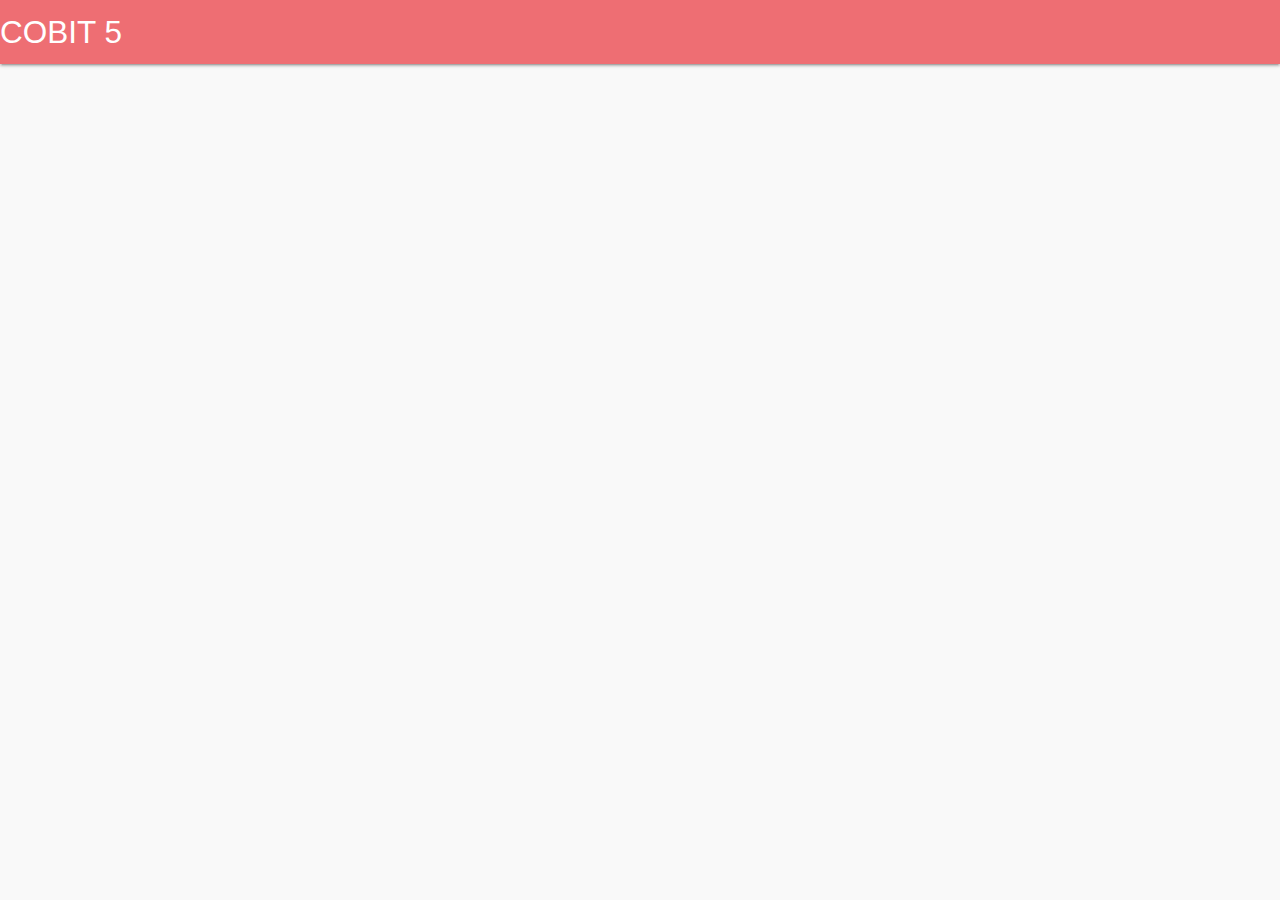
==== commit 5fe14edc: "dinamically adding IT goals" ====
--- a/domains.html
+++ b/domains.html
@@ -21,57 +21,9 @@
   </div>
 </nav>
 
-<!-- TEMPLATES -->
-<div class="hide">
-  <li class="domainWrapperTemplate">
-    <div class="collapsible-header domain-name"></div>
-    <div class="collapsible-body">
-      <div class="row domain-processes">
-
-      </div>
-    </div>
-  </li>
-</div>
-
-<div class="hide">
-  <div class="col s12 m6 l4 cardTemplate">
-    <a href="#" class="card-action">
-      <div class="card gradient-45deg-light-blue-cyan gradient-shadow min-height-100 black-text">
-        <div class="padding-1">
-          <div class="col s12 left-align">
-              <h5 class="mb-0 process-id"></h5>
-              <p class="no-margin process-name"></p>
-          </div>
-        </div>
-      </div>
-    </a>
-  </div>
-</div>
-
-<div class="container">
-    <div class="row">
-        <div class="col s12 card">
-
-            <div class="row">
-                <div class="col s12">
-                    <h4>Procesos COBIT 5</h4>
-                    <div class="divider"></div>
-                </div>
-            </div>
-
-            <ul class="collapsible allDomainsWrapper">
-
-
-            </ul>
-
-
-        </div>
-    </div>
-</div>
-
 <script type="text/javascript" src="js/jquery-2.1.1.min.js"></script>
 <script type="text/javascript" src="js/materialize.min.js"></script>
-<script type="text/javascript" src="js/default.js"></script>
+<script type="text/javascript" src="js/processList.js"></script>
 
 </body>
 </html>
